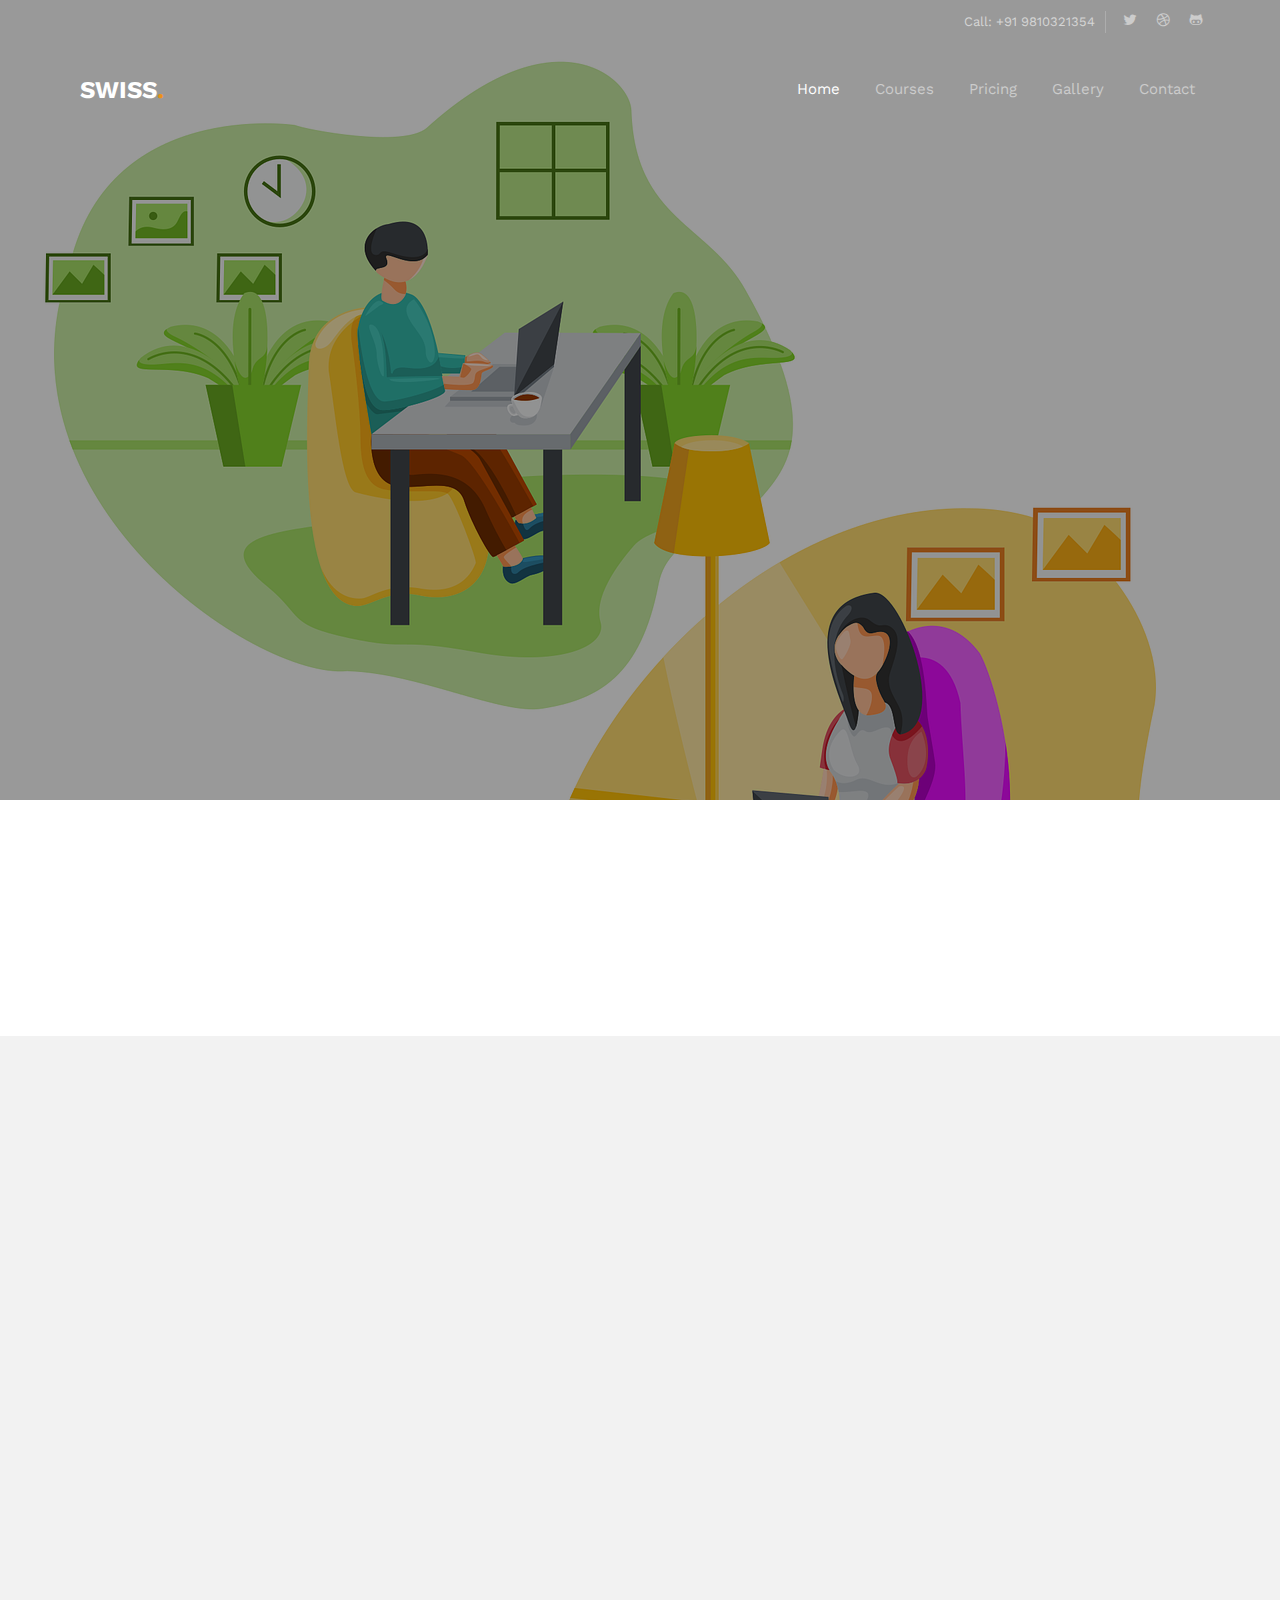
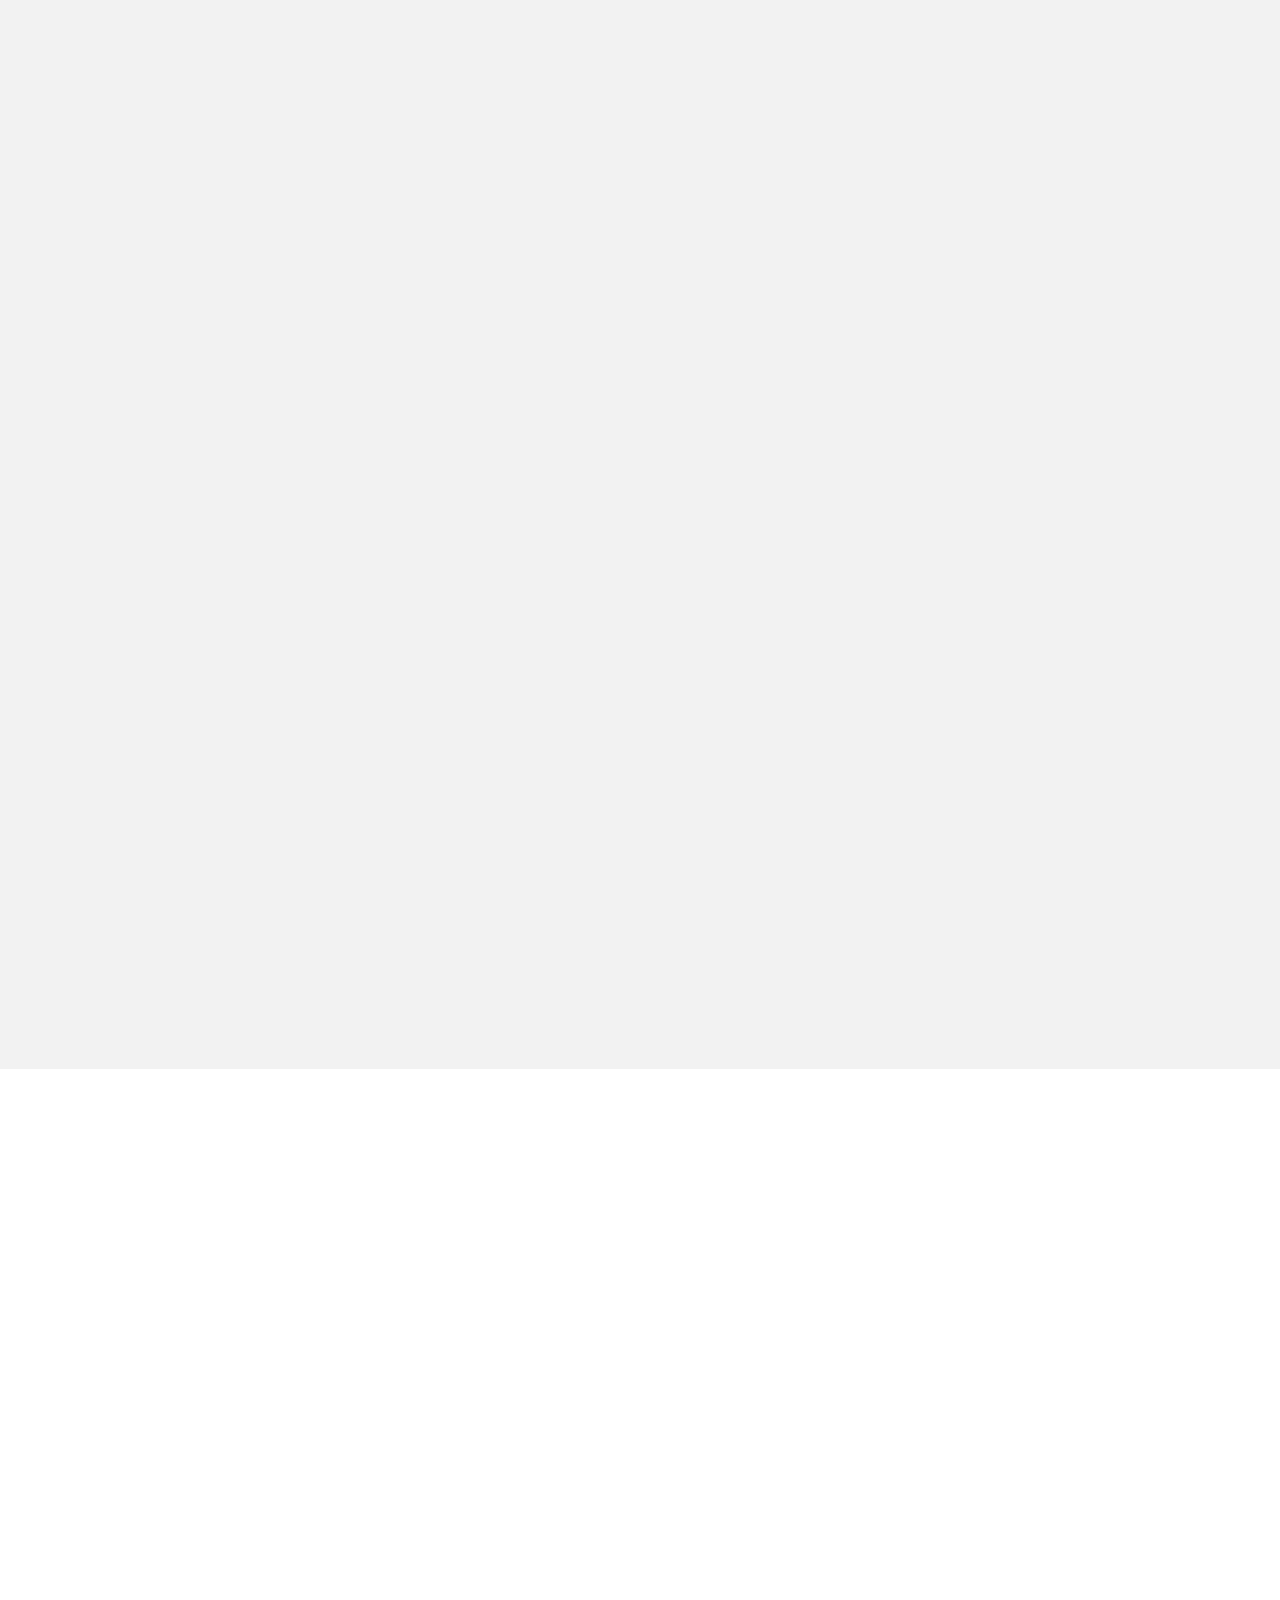
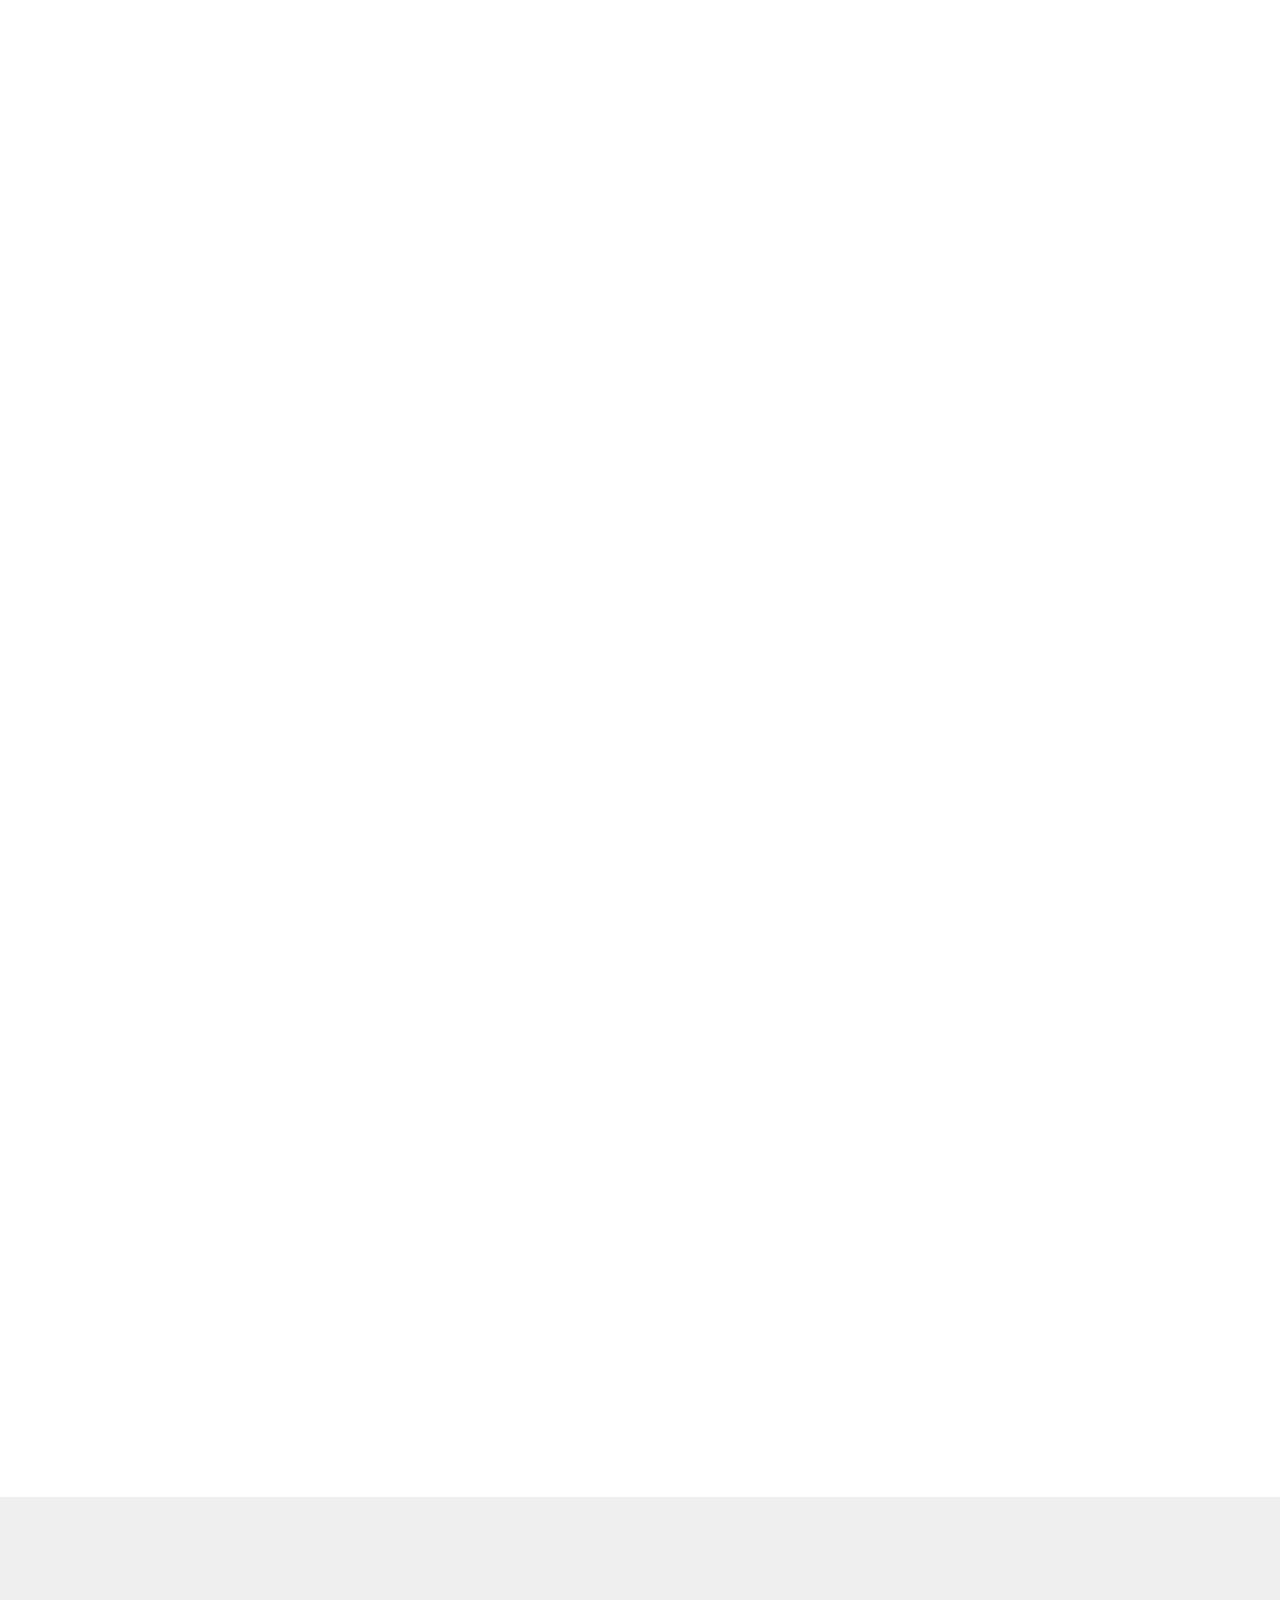
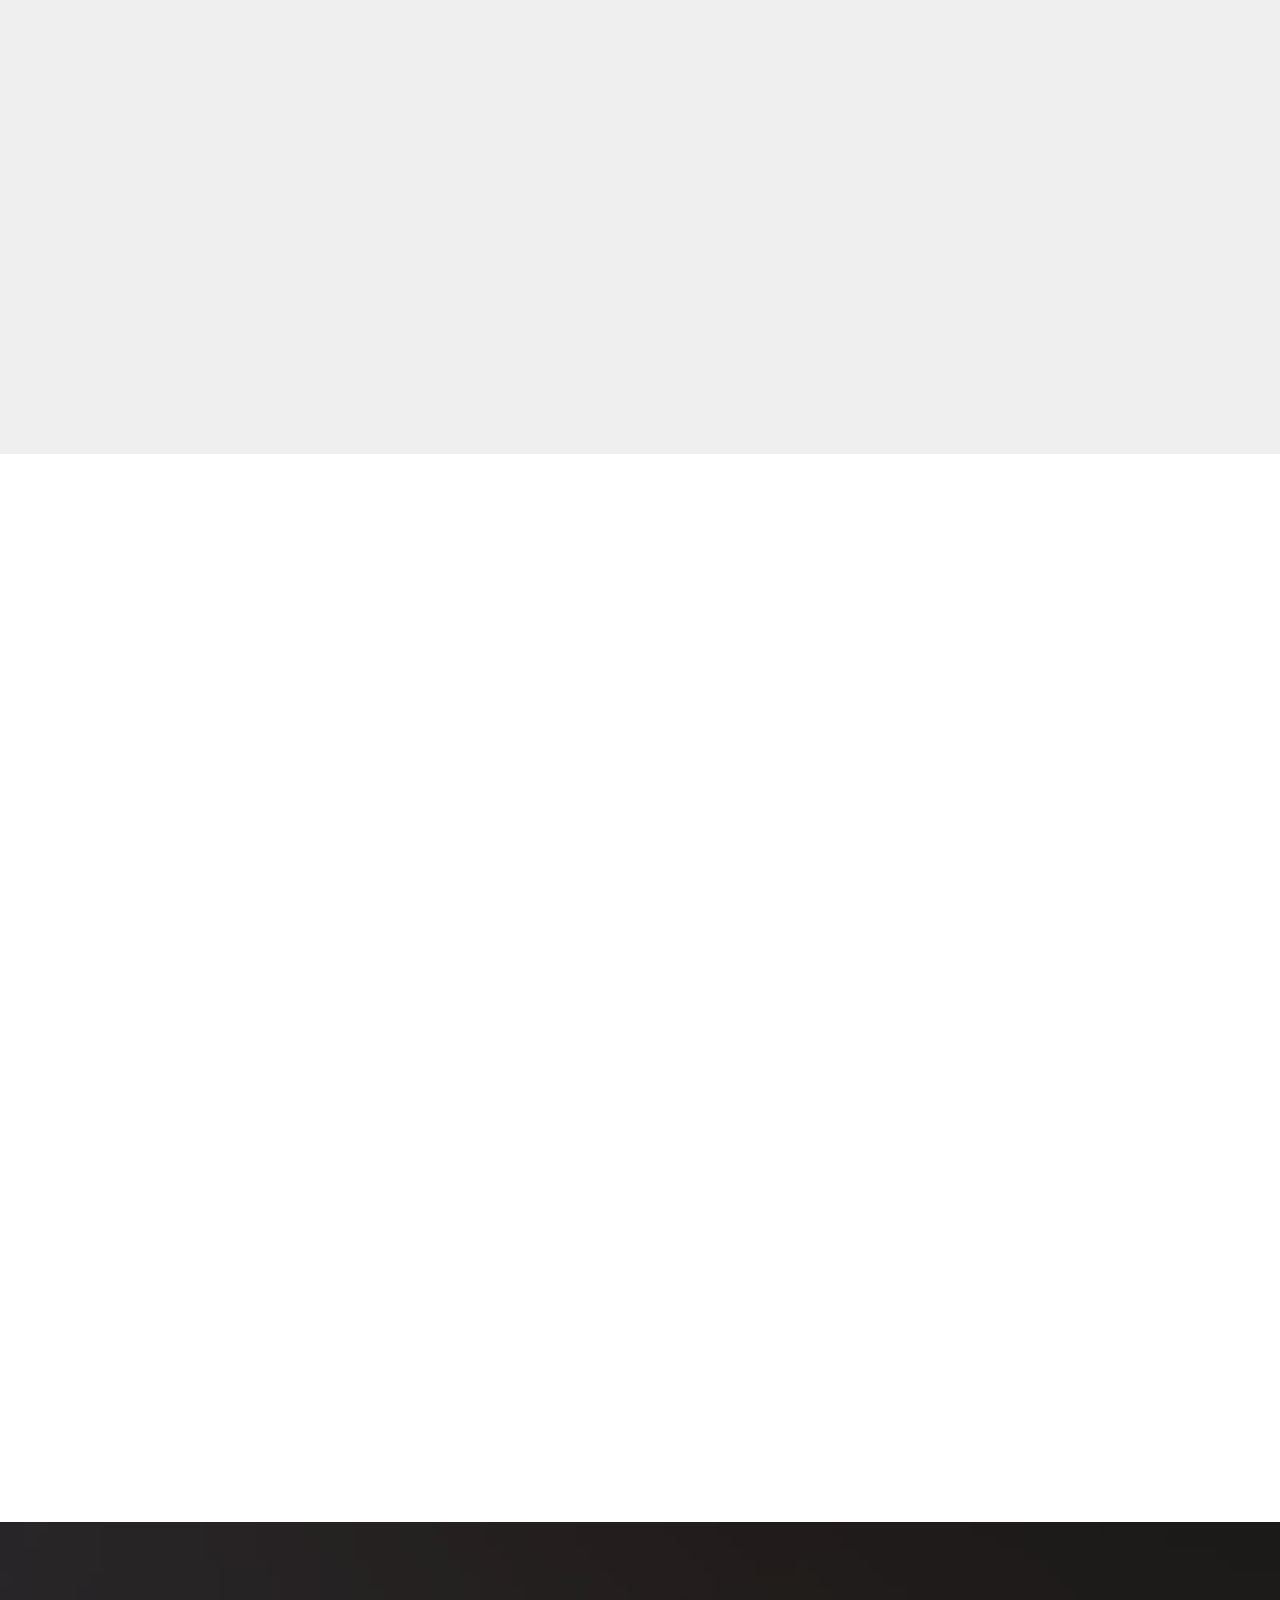
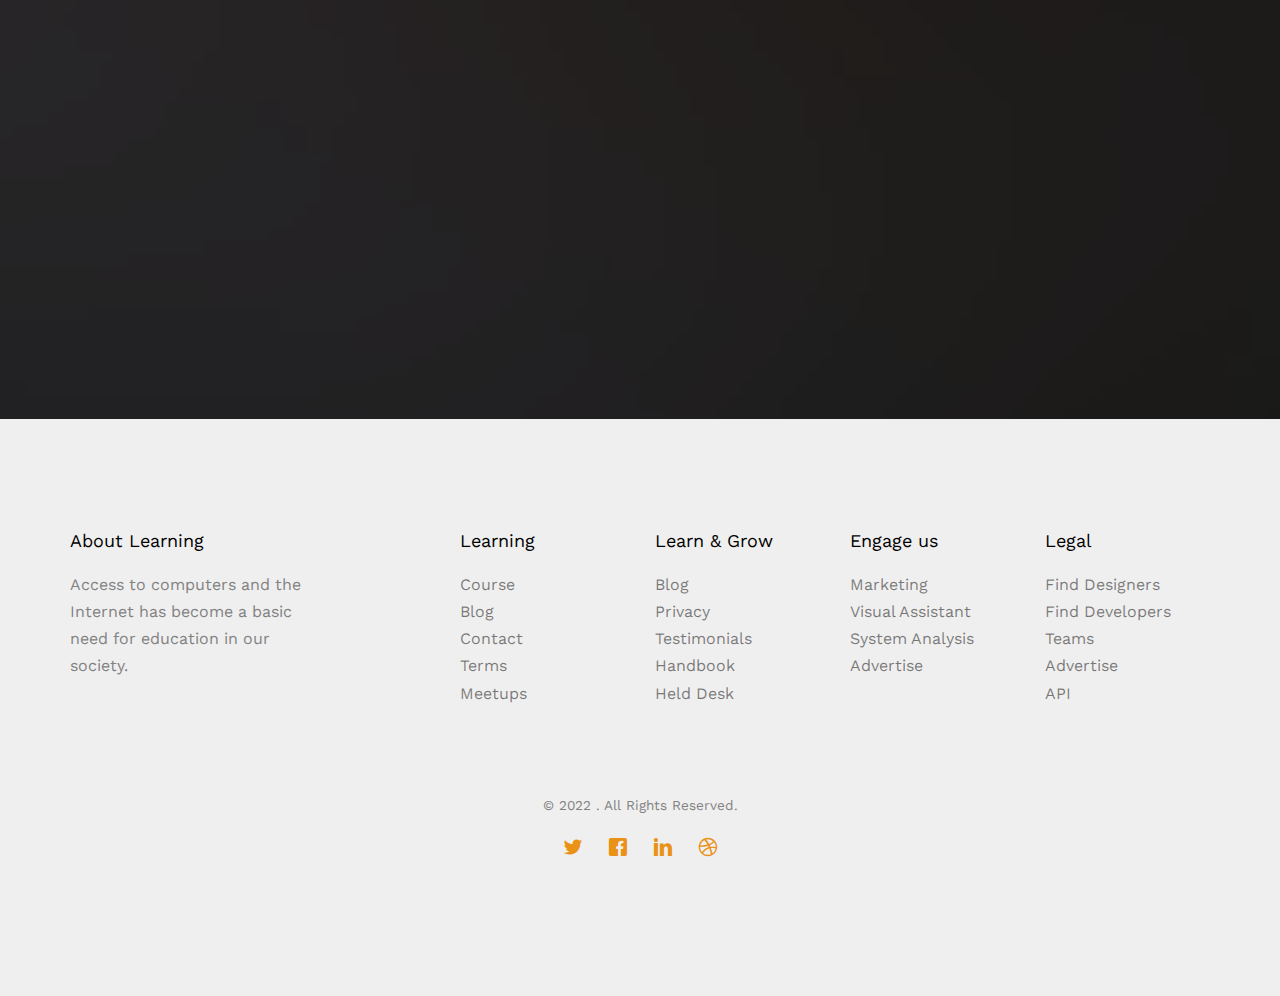
==== index.html @ 0302f951 "first commit" ====
<!DOCTYPE HTML>
<html>

<head>
    <meta charset="utf-8">
    <meta http-equiv="X-UA-Compatible" content="IE=edge">
    <title>Swiss Institute of Computer & Management </title>
    <meta name="viewport" content="width=device-width, initial-scale=1">
    <meta name="title" content="Swiss Institute of Computer & Management">
    <meta name="description" content="Swiss Institute of Computer & Management is a computer institute that cover multiple computer course , latest courses , degree courses,B-4, Main Rd, near Toll Tax, Shani Bazar, Johri Enclave, Johripur Extension, New Mustafabad, Delhi, 110094 India #jogindrakumar.com">
    <meta name="keywords" content="English , tally 9.0,basic computer course ,multiple computer course , latest courses , degree courses, web designing , web development , DTP, jogindrakumar.com, shorthand, computer hardware and networking">
    <meta name="robots" content="index, follow">
    <meta http-equiv="Content-Type" content="text/html; charset=utf-8">
    <meta name="language" content="English">

    <!-- #jogindrakumar.com -->
    <!-- Facebook and Twitter integration -->
    <meta property="og:title" content="" />
    <meta property="og:image" content="" />
    <meta property="og:url" content="" />
    <meta property="og:site_name" content="" />
    <meta property="og:description" content="" />
    <meta name="twitter:title" content="" />
    <meta name="twitter:image" content="" />
    <meta name="twitter:url" content="" />
    <meta name="twitter:card" content="" />

    <link href="https://fonts.googleapis.com/css?family=Work+Sans:300,400,500,700,800" rel="stylesheet">

    <!-- Animate.css -->
    <link rel="stylesheet" href="css/animate.css">
    <!-- Icomoon Icon Fonts-->
    <link rel="stylesheet" href="css/icomoon.css">
    <!-- Bootstrap  -->
    <link rel="stylesheet" href="css/bootstrap.css">

    <!-- Magnific Popup -->
    <link rel="stylesheet" href="css/magnific-popup.css">

    <!-- Owl Carousel  -->
    <link rel="stylesheet" href="css/owl.carousel.min.css">
    <link rel="stylesheet" href="css/owl.theme.default.min.css">

    <!-- Theme style  -->
    <link rel="stylesheet" href="css/style.css">

    <!-- Modernizr JS -->
    <script src="js/modernizr-2.6.2.min.js"></script>
    <!-- FOR IE9 below -->
    <!--[if lt IE 9]>
	<script src="js/respond.min.js"></script>
	<![endif]-->
    <link rel="apple-touch-icon" sizes="180x180" href="favicon/apple-touch-icon.png">
    <link rel="icon" type="image/png" sizes="32x32" href="favicon/favicon-32x32.png">
    <link rel="icon" type="image/png" sizes="16x16" href="favicon/favicon-16x16.png">
    <link rel="manifest" href="favicon/site.webmanifest">
</head>
<!-- Google tag (gtag.js) -->
<script async src="https://www.googletagmanager.com/gtag/js?id=G-P3MY84LTQD"></script>
<script>
    window.dataLayer = window.dataLayer || [];

    function gtag() {
        dataLayer.push(arguments);
    }
    gtag('js', new Date());

    gtag('config', 'G-P3MY84LTQD');
</script>

<body>

    <div class="fh5co-loader"></div>

    <div id="page">
        <nav class="fh5co-nav" role="navigation">
            <div class="top">
                <div class="container">
                    <div class="row">
                        <div class="col-xs-12 text-right">
                            <p class="num">Call: +91 9810321354</p>
                            <ul class="fh5co-social">
                                <li><a href="#"><i class="icon-twitter"></i></a></li>
                                <li><a href="#"><i class="icon-dribbble"></i></a></li>
                                <li><a href="#"><i class="icon-github"></i></a></li>
                            </ul>
                        </div>
                    </div>
                </div>
            </div>
            <div class="top-menu">
                <div class="container">
                    <div class="row">
                        <div class="col-xs-1">
                            <div id="fh5co-logo"><a href="index.html">Swiss<span>.</span></a></div>
                        </div>
                        <div class="col-xs-11 text-right menu-1">
                            <ul>
                                <li class="active"><a href="index.html">Home</a></li>
                                <li><a href="courses.html">Courses</a></li>
                                <li><a href="pricing.html">Pricing</a></li>
                                <li><a href="gallery.html">Gallery</a></li>
                                <li><a href="contact.html">Contact</a></li>
                                <!-- <li class="btn-cta"><a href="#"><span>Login</span></a></li>
                                <li class="btn-cta"><a href="#"><span>Create a Course</span></a></li> -->
                            </ul>
                        </div>
                    </div>

                </div>
            </div>
        </nav>

        <header id="fh5co-header" class="fh5co-cover" role="banner" style="background-image:url(images/bg-4.png);" data-stellar-background-ratio="0.5">
            <div class="overlay"></div>
            <div class="container">
                <div class="row">
                    <div class="col-md-8 col-md-offset-2 text-center">
                        <div class="display-t">
                            <div class="display-tc animate-box" data-animate-effect="fadeIn">
                                <h1>Swiss Institute of Computer & Management</h1>
                                <h2></h2>
                                <p><a class="btn btn-primary btn-lg btn-learn" href="#availablecourse">Take A Course</a> <a class="btn btn-primary btn-lg popup-vimeo btn-video" href="#"><i class="icon-play"></i> Watch Video</a></p>
                            </div>
                        </div>
                    </div>
                </div>
            </div>
        </header>
        <!-- #jogindrakumar.com -->
        <div id="fh5co-counter" class="fh5co-counters">
            <div class="container">
                <div class="row">
                    <div class="col-md-3 text-center animate-box">
                        <span class="fh5co-counter js-counter" data-from="0" data-to="40356" data-speed="5000" data-refresh-interval="50"></span>
                        <span class="fh5co-counter-label">Students</span>
                    </div>
                    <div class="col-md-3 text-center animate-box">
                        <span class="fh5co-counter js-counter" data-from="0" data-to="50" data-speed="5000" data-refresh-interval="50"></span>
                        <span class="fh5co-counter-label">Courses</span>
                    </div>
                    <div class="col-md-3 text-center animate-box">
                        <span class="fh5co-counter js-counter" data-from="0" data-to="20" data-speed="5000" data-refresh-interval="50"></span>
                        <span class="fh5co-counter-label">Instructor</span>
                    </div>
                    <div class="col-md-3 text-center animate-box">
                        <span class="fh5co-counter js-counter" data-from="0" data-to="997585" data-speed="5000" data-refresh-interval="50"></span>
                        <span class="fh5co-counter-label">Likes</span>
                    </div>
                </div>
            </div>
        </div>

        <div id="fh5co-explore" class="fh5co-bg-section">
            <div class="container">
                <div class="row animate-box">
                    <div class="col-md-6 col-md-offset-3 text-center fh5co-heading">
                        <h2>Take A Course</h2>
                        <p>Best Teachers Best Computer Courses in your area <span><a href="">join now</a></span></p>
                    </div>
                </div>
            </div>
            <div class="fh5co-explore fh5co-explore1">
                <div class="container">
                    <div class="row">
                        <div class="col-md-8 col-md-push-5 animate-box">
                            <img class="img-responsive" src="images/englishcourse2.0.png" alt="work">
                        </div>
                        <div class="col-md-4 col-md-pull-8 animate-box">
                            <div class="mt">
                                <h3>We Want You To Learn English</h3>
                                <p>English language is everywhere . if you want to get job as quick as possible then you have to learn English</p>
                                <ul class="list-nav">
                                    <li><i class="icon-check2"></i>Upgrade your skill</li>
                                    <li><i class="icon-check2"></i>To secure your future </li>
                                    <li><i class="icon-check2"></i>Get job ASAP (As Soon As Possible)</li>
                                </ul>
                                <p><a class="btn btn-primary btn-lg popup-vimeo btn-video" href="#"><i class="icon-play"></i> Watch Video</a></p>
                            </div>
                        </div>
                    </div>
                </div>
            </div>

            <div class="fh5co-explore">
                <div class="container">
                    <div class="row">
                        <div class="col-md-8 col-md-pull-1 animate-box">
                            <img class="img-responsive" src="images/tally.png" alt="work">
                        </div>
                        <div class="col-md-4 animate-box">
                            <div class="mt">
                                <div>
                                    <h4><i class="icon-user"></i>TALLY ERP 9.0</h4>
                                    <p>Real Bussines Needs Real Solutions. </p>
                                </div>
                                <div>
                                    <h4><i class="icon-video2"></i>Every Business Needs Handle Someone to handle their Account</h4>
                                    <p>So don't miss your chance to learn tally 9.0 . Today all bussiness needs . </p>
                                </div>
                                <div>
                                    <h4><i class="icon-shield"></i>Get Job Easily</h4>
                                    <p>Look around you how many busines open daily . but they can't handle their account own so they need someone to handle their profile and loss account to earn more money </p>
                                </div>
                            </div>
                        </div>
                    </div>
                </div>
            </div>
        </div>

        <div id="fh5co-project">
            <div class="container">
                <div class="row animate-box">
                    <div class="col-md-8 col-md-offset-2 text-center fh5co-heading">
                        <h2 id="availablecourse">Available Courses</h2>
                        <p>For Choose best course you have to ask our teacher and students who completed their course and get job</p>
                    </div>
                </div>
            </div>
            <div class="container-fluid proj-bottom">
                <div class="row">
                    <div class="col-md-4 col-sm-6 fh5co-project animate-box" data-animate-effect="fadeIn">
                        <a href="#"><img src="images/englishcourse2.0.png" alt="jogindrakumar.com" class="img-responsive">
                            <h3>Spoken English 2.0</h3>
                            <span>View Course</span>
                        </a>
                    </div>
                    <div class="col-md-4 col-sm-6 fh5co-project animate-box" data-animate-effect="fadeIn">
                        <a href="#"><img src="images/tally.png" alt="jogindrakumar.com" class="img-responsive">
                            <h3>Tally 9.0</h3>
                            <span>View Course</span>
                        </a>
                    </div>
                    <div class="col-md-4 col-sm-6 fh5co-project animate-box" data-animate-effect="fadeIn">
                        <a href="#"><img src="images/hardware.png" alt="jogindrakumar.com" class="img-responsive">
                            <h3>Hardware and Networking</h3>
                            <span>View Course</span>
                        </a>
                    </div>
                    <div class="col-md-4 col-sm-6 fh5co-project animate-box" data-animate-effect="fadeIn">
                        <a href="#"><img src="images/web.png" alt="jogindrakumar.com" class="img-responsive">

                            <h3>Web Development - The practical Course </h3>

                            <span>View Course</span>
                        </a>
                    </div>
                    <div class="col-md-4 col-sm-6 fh5co-project animate-box" data-animate-effect="fadeIn">
                        <a href="#"><img src="images/shorthand.png" alt="jogindrakumar.com" class="img-responsive">
                            <h3>Shorthand</h3>
                            <span>View Course</span>
                        </a>
                    </div>
                    <div class="col-md-4 col-sm-6 fh5co-project animate-box" data-animate-effect="fadeIn">
                        <a href="#"><img src="images/degree.png" alt="jogindrakumar.com" class="img-responsive">
                            <h3>Degree Courses</h3>
                            <span>View Course</span>
                        </a>
                    </div>
                </div>
            </div>
            <div class="container">
                <div class="row">
                    <div class="features">
                        <div class="col-md-4 animate-box">
                            <h4>We have coolest features of this course</h4>
                            <p>Our all course latest and market demandend . we'll keep our course upto date </p>
                        </div>
                        <div class="col-md-4 animate-box">
                            <h4>Great teachers that we have</h4>
                            <p>Every business base is basic and every educational institute base is our highly profile teacher thats makes our institute best in our area . </p>
                        </div>
                        <div class="col-md-4 animate-box">
                            <h4>Steps by steps turorial session</h4>
                            <p>can join according to your time suitable </p>
                        </div>
                    </div>
                    <div class="col-md-12 text-center animate-box">
                        <p><a class="btn btn-primary btn-lg btn-learn" href="#">Join Today and get your free Demo class</a></p>
                    </div>
                </div>
            </div>
        </div>

        <div id="fh5co-steps">
            <div class="container">
                <div class="row animate-box">
                    <div class="col-md-8 col-md-offset-2 text-center fh5co-heading">
                        <h2>Start A Course</h2>
                        <p>The journey is never ending. There's always gonna be growth, improvement, adversity; you just gotta take it all in and do what's right, continue to grow, continue to live in the moment. </p>
                    </div>
                </div>

                <div class="row bs-wizard animate-box" style="border-bottom:0;">

                    <div class="col-xs-3 bs-wizard-step complete">
                        <div class="text-center bs-wizard-stepnum">
                            <h4>Step 1</h4>
                        </div>
                        <div class="progress">
                            <div class="progress-bar"></div>
                        </div>
                        <a href="#" class="bs-wizard-dot"></a>
                        <div class="bs-wizard-info text-center">
                            <p>Join Swiss Institute of Computer & Management</p>
                        </div>
                    </div>

                    <div class="col-xs-3 bs-wizard-step active">
                        <!-- complete -->
                        <div class="text-center bs-wizard-stepnum">
                            <h4>Step 2</h4>
                        </div>
                        <div class="progress">
                            <div class="progress-bar"></div>
                        </div>
                        <a href="#" class="bs-wizard-dot"></a>
                        <div class="bs-wizard-info text-center">
                            <p>Take your free Demo class</p>
                        </div>
                    </div>

                    <div class="col-xs-3 bs-wizard-step disabled">
                        <!-- complete -->
                        <div class="text-center bs-wizard-stepnum">
                            <h4>Step 3</h4>
                        </div>
                        <div class="progress">
                            <div class="progress-bar"></div>
                        </div>
                        <a href="#" class="bs-wizard-dot"></a>
                        <div class="bs-wizard-info text-center">
                            <p>Registration</p>
                        </div>
                    </div>

                    <div class="col-xs-3 bs-wizard-step disabled">
                        <!-- active -->
                        <div class="text-center bs-wizard-stepnum">
                            <h4>Step 4</h4>
                        </div>
                        <div class="progress">
                            <div class="progress-bar"></div>
                        </div>
                        <a href="#" class="bs-wizard-dot"></a>
                        <div class="bs-wizard-info text-center">
                            <p>Start your classes</p>
                        </div>
                    </div>
                </div>

            </div>
        </div>

        <div id="fh5co-testimonial" class="fh5co-bg-section">
            <div class="container">
                <div class="row animate-box">
                    <div class="col-md-6 col-md-offset-3 text-center fh5co-heading">
                        <h2>Testimonials</h2>
                    </div>
                </div>
                <div class="row">
                    <div class="col-md-10 col-md-offset-1">
                        <div class="row animate-box">
                            <div class="owl-carousel owl-carousel-fullwidth">
                                <div class="item">
                                    <div class="testimony-slide active text-center">
                                        <figure>
                                            <img src="https://randomuser.me/api/portraits/men/76.jpg" alt="user">
                                        </figure>
                                        <span>Yash Chauhan, via <a href="#" class="twitter">Twitter</a></span>
                                        <blockquote>
                                            <p>&ldquo;Best study. best teacher.&rdquo;</p>
                                        </blockquote>
                                    </div>
                                </div>
                                <div class="item">
                                    <div class="testimony-slide active text-center">
                                        <figure>
                                            <img src="https://randomuser.me/api/portraits/women/76.jpg" alt="user">
                                        </figure>
                                        <span>Preeti K, via <a href="#" class="twitter">Twitter</a></span>
                                        <blockquote>
                                            <p>&ldquo;A good teachers is like a candle it consumes itself to light the way for other.....i proud of my all teachers..&rdquo;</p>
                                        </blockquote>
                                    </div>
                                </div>
                                <div class="item">
                                    <div class="testimony-slide active text-center">
                                        <figure>
                                            <img src="https://randomuser.me/api/portraits/men/66.jpg" alt="user">
                                        </figure>
                                        <span>Sumit Vij, via <a href="#" class="twitter">Twitter</a></span>
                                        <blockquote>
                                            <p>&ldquo;Well maintained institute, everything is good and i would recommend to all for this institution.. . Keep up the good work&rdquo;</p>
                                        </blockquote>
                                    </div>
                                </div>
                                <div class="item">
                                    <div class="testimony-slide active text-center">
                                        <figure>
                                            <img src="https://randomuser.me/api/portraits/men/77.jpg" alt="user">
                                        </figure>
                                        <span>AVINASH KUMAR, via <a href="#" class="twitter">Twitter</a></span>
                                        <blockquote>
                                            <p>&ldquo;Very good institute for all type of students..&rdquo;</p>
                                        </blockquote>
                                    </div>
                                </div>
                                <div class="item">
                                    <div class="testimony-slide active text-center">
                                        <figure>
                                            <img src="https://randomuser.me/api/portraits/women/25.jpg" alt="user">
                                        </figure>
                                        <span>deepa Singh, via <a href="#" class="twitter">Twitter</a></span>
                                        <blockquote>
                                            <p>&ldquo;very nice institute teaching also good.&rdquo;</p>
                                        </blockquote>
                                    </div>
                                </div>
                            </div>
                        </div>
                    </div>
                </div>
            </div>
        </div>

        <div id="fh5co-blog">
            <div class="container">
                <div class="row animate-box">
                    <div class="col-md-8 col-md-offset-2 text-center fh5co-heading">
                        <h2>Photo Gallery</h2>
                        <p>Photography helps people to see.” “What I like about photographs is that they capture a moment that's gone forever, impossible to reproduce.” “When I have a camera in my hand, I know no fear</p>
                    </div>
                </div>
                <div class="row">
                    <div class="col-lg-4 col-md-4">
                        <div class="fh5co-blog animate-box">
                            <a href="#"><img class="img-responsive" src="images/galry1.png" alt=""></a>
                            <div class="blog-text">
                                <h3><a href="#">Swiss Institute of Computer & Management</a></h3>
                                <span class="posted_on">Nov. 15th</span>
                                <span class="comment"><a href="">21<i class="icon-speech-bubble"></i></a></span>
                                <p>We Always ensure a success Oriented All Computer Courses,Basic,Tally,DTP.</p>
                                <a href="#" class="btn btn-primary">Join Now</a>
                            </div>
                        </div>
                    </div>
                    <div class="col-lg-4 col-md-4">
                        <div class="fh5co-blog animate-box">
                            <a href="#"><img class="img-responsive" src="images/galry2.png" alt=""></a>
                            <div class="blog-text">
                                <h3><a href="#">Computer LAB</a></h3>
                                <span class="posted_on">Nov. 15th</span>
                                <span class="comment"><a href="">21<i class="icon-speech-bubble"></i></a></span>
                                <p>We Always ensure a success Oriented All Computer Courses,Basic,Tally,DTP.</p>
                                <a href="#" class="btn btn-primary">Join Now</a>
                            </div>
                        </div>
                    </div>
                    <div class="col-lg-4 col-md-4">
                        <div class="fh5co-blog animate-box">
                            <a href="#"><img class="img-responsive" src="images/galry3.png" alt=""></a>
                            <div class="blog-text">
                                <h3><a href="#">45 Swiss Institute of Computer & Management</a></h3>
                                <span class="posted_on">Nov. 15th</span>
                                <span class="comment"><a href="">21<i class="icon-speech-bubble"></i></a></span>
                                <p>We Always ensure a success Oriented All Computer Courses,Basic,Tally,DTP.</p>
                                <a href="#" class="btn btn-primary">Join Now</a>
                            </div>
                        </div>
                    </div>
                </div>
            </div>
        </div>


        <div id="fh5co-started" style="background-image:url(images/img_bg_2.jpg);">
            <div class="overlay"></div>
            <div class="container">
                <div class="row animate-box">
                    <div class="col-md-8 col-md-offset-2 text-center fh5co-heading">
                        <h2>Lets Get Started</h2>
                        <p>We Always ensure a success Oriented All Computer Courses,Basic,Tally,DTP.</p>
                    </div>
                </div>
                <div class="row animate-box">
                    <div class="col-md-8 col-md-offset-2 text-center">
                        <p><a href="#" class="btn btn-default btn-lg">Join Now</a></p>
                    </div>
                </div>
            </div>
        </div>

        <footer id="fh5co-footer" role="contentinfo">
            <div class="container">
                <div class="row row-pb-md">
                    <div class="col-md-3 fh5co-widget">
                        <h4>About Learning</h4>
                        <p>Access to computers and the Internet has become a basic need for education in our society.</p>
                    </div>
                    <div class="col-md-2 col-sm-4 col-xs-6 col-md-push-1">
                        <h4>Learning</h4>
                        <ul class="fh5co-footer-links">
                            <li><a href="#">Course</a></li>
                            <li><a href="#">Blog</a></li>
                            <li><a href="#">Contact</a></li>
                            <li><a href="#">Terms</a></li>
                            <li><a href="#">Meetups</a></li>
                        </ul>
                    </div>

                    <div class="col-md-2 col-sm-4 col-xs-6 col-md-push-1">
                        <h4>Learn &amp; Grow</h4>
                        <ul class="fh5co-footer-links">
                            <li><a href="#">Blog</a></li>
                            <li><a href="#">Privacy</a></li>
                            <li><a href="#">Testimonials</a></li>
                            <li><a href="#">Handbook</a></li>
                            <li><a href="#">Held Desk</a></li>
                        </ul>
                    </div>

                    <div class="col-md-2 col-sm-4 col-xs-6 col-md-push-1">
                        <h4>Engage us</h4>
                        <ul class="fh5co-footer-links">
                            <li><a href="#">Marketing</a></li>
                            <li><a href="#">Visual Assistant</a></li>
                            <li><a href="#">System Analysis</a></li>
                            <li><a href="#">Advertise</a></li>
                        </ul>
                    </div>

                    <div class="col-md-2 col-sm-4 col-xs-6 col-md-push-1">
                        <h4>Legal</h4>
                        <ul class="fh5co-footer-links">
                            <li><a href="#">Find Designers</a></li>
                            <li><a href="#">Find Developers</a></li>
                            <li><a href="#">Teams</a></li>
                            <li><a href="#">Advertise</a></li>
                            <li><a href="#">API</a></li>
                        </ul>
                    </div>
                </div>

                <div class="row copyright">
                    <div class="col-md-12 text-center">
                        <p>
                            <small class="block">&copy; 2022 . All Rights Reserved.</small>

                        </p>
                        <p>
                            <ul class="fh5co-social-icons">
                                <li><a href="#"><i class="icon-twitter"></i></a></li>
                                <li><a href="#"><i class="icon-facebook"></i></a></li>
                                <li><a href="#"><i class="icon-linkedin"></i></a></li>
                                <li><a href="#"><i class="icon-dribbble"></i></a></li>
                            </ul>
                        </p>
                    </div>
                </div>

            </div>
        </footer>
    </div>

    <div class="gototop js-top">
        <a href="#" class="js-gotop"><i class="icon-arrow-up"></i></a>
    </div>

    <!-- jQuery -->
    <script src="js/jquery.min.js"></script>
    <!-- jQuery Easing -->
    <script src="js/jquery.easing.1.3.js"></script>
    <!-- Bootstrap -->
    <script src="js/bootstrap.min.js"></script>
    <!-- Waypoints -->
    <script src="js/jquery.waypoints.min.js"></script>
    <!-- Stellar Parallax -->
    <script src="js/jquery.stellar.min.js"></script>
    <!-- Carousel -->
    <script src="js/owl.carousel.min.js"></script>
    <!-- countTo -->
    <script src="js/jquery.countTo.js"></script>
    <!-- Magnific Popup -->
    <script src="js/jquery.magnific-popup.min.js"></script>
    <script src="js/magnific-popup-options.js"></script>
    <!-- Main -->
    <script src="js/main.js"></script>

</body>

</html>
---- css/icomoon.css ----
@font-face {
  font-family: 'icomoon';
  src:  url('../fonts/icomoon/icomoon.eot?6iuir');
  src:  url('../fonts/icomoon/icomoon.eot?6iuir#iefix') format('embedded-opentype'),
    url('../fonts/icomoon/icomoon.ttf?6iuir') format('truetype'),
    url('../fonts/icomoon/icomoon.woff?6iuir') format('woff'),
    url('../fonts/icomoon/icomoon.svg?6iuir#icomoon') format('svg');
  font-weight: normal;
  font-style: normal;
}

[class^="icon-"], [class*=" icon-"] {
  /* use !important to prevent issues with browser extensions that change fonts */
  font-family: 'icomoon' !important;
  speak: none;
  font-style: normal;
  font-weight: normal;
  font-variant: normal;
  text-transform: none;
  line-height: 1;

  /* Better Font Rendering =========== */
  -webkit-font-smoothing: antialiased;
  -moz-osx-font-smoothing: grayscale;
}

.icon-eye:before {
  content: "\e000";
}
.icon-paper-clip:before {
  content: "\e001";
}
.icon-mail:before {
  content: "\e002";
}
.icon-toggle:before {
  content: "\e003";
}
.icon-layout:before {
  content: "\e004";
}
.icon-link:before {
  content: "\e005";
}
.icon-bell:before {
  content: "\e006";
}
.icon-lock:before {
  content: "\e007";
}
.icon-unlock:before {
  content: "\e008";
}
.icon-ribbon:before {
  content: "\e009";
}
.icon-image:before {
  content: "\e010";
}
.icon-signal:before {
  content: "\e011";
}
.icon-target:before {
  content: "\e012";
}
.icon-clipboard:before {
  content: "\e013";
}
.icon-clock:before {
  content: "\e014";
}
.icon-watch:before {
  content: "\e015";
}
.icon-air-play:before {
  content: "\e016";
}
.icon-camera:before {
  content: "\e017";
}
.icon-video:before {
  content: "\e018";
}
.icon-disc:before {
  content: "\e019";
}
.icon-printer:before {
  content: "\e020";
}
.icon-monitor:before {
  content: "\e021";
}
.icon-server:before {
  content: "\e022";
}
.icon-cog:before {
  content: "\e023";
}
.icon-heart:before {
  content: "\e024";
}
.icon-paragraph:before {
  content: "\e025";
}
.icon-align-justify:before {
  content: "\e026";
}
.icon-align-left:before {
  content: "\e027";
}
.icon-align-center:before {
  content: "\e028";
}
.icon-align-right:before {
  content: "\e029";
}
.icon-book:before {
  content: "\e030";
}
.icon-layers:before {
  content: "\e031";
}
.icon-stack:before {
  content: "\e032";
}
.icon-stack-2:before {
  content: "\e033";
}
.icon-paper:before {
  content: "\e034";
}
.icon-paper-stack:before {
  content: "\e035";
}
.icon-search:before {
  content: "\e036";
}
.icon-zoom-in:before {
  content: "\e037";
}
.icon-zoom-out:before {
  content: "\e038";
}
.icon-reply:before {
  content: "\e039";
}
.icon-circle-plus:before {
  content: "\e040";
}
.icon-circle-minus:before {
  content: "\e041";
}
.icon-circle-check:before {
  content: "\e042";
}
.icon-circle-cross:before {
  content: "\e043";
}
.icon-square-plus:before {
  content: "\e044";
}
.icon-square-minus:before {
  content: "\e045";
}
.icon-square-check:before {
  content: "\e046";
}
.icon-square-cross:before {
  content: "\e047";
}
.icon-microphone:before {
  content: "\e048";
}
.icon-record:before {
  content: "\e049";
}
.icon-skip-back:before {
  content: "\e050";
}
.icon-rewind:before {
  content: "\e051";
}
.icon-play:before {
  content: "\e052";
}
.icon-pause:before {
  content: "\e053";
}
.icon-stop:before {
  content: "\e054";
}
.icon-fast-forward:before {
  content: "\e055";
}
.icon-skip-forward:before {
  content: "\e056";
}
.icon-shuffle:before {
  content: "\e057";
}
.icon-repeat:before {
  content: "\e058";
}
.icon-folder:before {
  content: "\e059";
}
.icon-umbrella:before {
  content: "\e060";
}
.icon-moon:before {
  content: "\e061";
}
.icon-thermometer:before {
  content: "\e062";
}
.icon-drop:before {
  content: "\e063";
}
.icon-sun:before {
  content: "\e064";
}
.icon-cloud:before {
  content: "\e065";
}
.icon-cloud-upload:before {
  content: "\e066";
}
.icon-cloud-download:before {
  content: "\e067";
}
.icon-upload:before {
  content: "\e068";
}
.icon-download:before {
  content: "\e069";
}
.icon-location:before {
  content: "\e070";
}
.icon-location-2:before {
  content: "\e071";
}
.icon-map:before {
  content: "\e072";
}
.icon-battery:before {
  content: "\e073";
}
.icon-head:before {
  content: "\e074";
}
.icon-briefcase:before {
  content: "\e075";
}
.icon-speech-bubble:before {
  content: "\e076";
}
.icon-anchor:before {
  content: "\e077";
}
.icon-globe:before {
  content: "\e078";
}
.icon-box:before {
  content: "\e079";
}
.icon-reload:before {
  content: "\e080";
}
.icon-share:before {
  content: "\e081";
}
.icon-marquee:before {
  content: "\e082";
}
.icon-marquee-plus:before {
  content: "\e083";
}
.icon-marquee-minus:before {
  content: "\e084";
}
.icon-tag:before {
  content: "\e085";
}
.icon-power:before {
  content: "\e086";
}
.icon-command:before {
  content: "\e087";
}
.icon-alt:before {
  content: "\e088";
}
.icon-esc:before {
  content: "\e089";
}
.icon-bar-graph:before {
  content: "\e090";
}
.icon-bar-graph-2:before {
  content: "\e091";
}
.icon-pie-graph:before {
  content: "\e092";
}
.icon-star:before {
  content: "\e093";
}
.icon-arrow-left:before {
  content: "\e094";
}
.icon-arrow-right:before {
  content: "\e095";
}
.icon-arrow-up:before {
  content: "\e096";
}
.icon-arrow-down:before {
  content: "\e097";
}
.icon-volume:before {
  content: "\e098";
}
.icon-mute:before {
  content: "\e099";
}
.icon-content-right:before {
  content: "\e100";
}
.icon-content-left:before {
  content: "\e101";
}
.icon-grid:before {
  content: "\e102";
}
.icon-grid-2:before {
  content: "\e103";
}
.icon-columns:before {
  content: "\e104";
}
.icon-loader:before {
  content: "\e105";
}
.icon-bag:before {
  content: "\e106";
}
.icon-ban:before {
  content: "\e107";
}
.icon-flag:before {
  content: "\e108";
}
.icon-trash:before {
  content: "\e109";
}
.icon-expand:before {
  content: "\e110";
}
.icon-contract:before {
  content: "\e111";
}
.icon-maximize:before {
  content: "\e112";
}
.icon-minimize:before {
  content: "\e113";
}
.icon-plus:before {
  content: "\e114";
}
.icon-minus:before {
  content: "\e115";
}
.icon-check:before {
  content: "\e116";
}
.icon-cross:before {
  content: "\e117";
}
.icon-move:before {
  content: "\e118";
}
.icon-delete:before {
  content: "\e119";
}
.icon-menu:before {
  content: "\e120";
}
.icon-archive:before {
  content: "\e121";
}
.icon-inbox:before {
  content: "\e122";
}
.icon-outbox:before {
  content: "\e123";
}
.icon-file:before {
  content: "\e124";
}
.icon-file-add:before {
  content: "\e125";
}
.icon-file-subtract:before {
  content: "\e126";
}
.icon-help:before {
  content: "\e127";
}
.icon-open:before {
  content: "\e128";
}
.icon-ellipsis:before {
  content: "\e129";
}
.icon-add-to-list:before {
  content: "\e900";
}
.icon-classic-computer:before {
  content: "\e901";
}
.icon-controller-fast-backward:before {
  content: "\e902";
}
.icon-creative-commons-attribution:before {
  content: "\e903";
}
.icon-creative-commons-noderivs:before {
  content: "\e904";
}
.icon-creative-commons-noncommercial-eu:before {
  content: "\e905";
}
.icon-creative-commons-noncommercial-us:before {
  content: "\e906";
}
.icon-creative-commons-public-domain:before {
  content: "\e907";
}
.icon-creative-commons-remix:before {
  content: "\e908";
}
.icon-creative-commons-share:before {
  content: "\e909";
}
.icon-creative-commons-sharealike:before {
  content: "\e90a";
}
.icon-creative-commons:before {
  content: "\e90b";
}
.icon-document-landscape:before {
  content: "\e90c";
}
.icon-remove-user:before {
  content: "\e90d";
}
.icon-warning:before {
  content: "\e90e";
}
.icon-arrow-bold-down:before {
  content: "\e90f";
}
.icon-arrow-bold-left:before {
  content: "\e910";
}
.icon-arrow-bold-right:before {
  content: "\e911";
}
.icon-arrow-bold-up:before {
  content: "\e912";
}
.icon-arrow-down2:before {
  content: "\e913";
}
.icon-arrow-left2:before {
  content: "\e914";
}
.icon-arrow-long-down:before {
  content: "\e915";
}
.icon-arrow-long-left:before {
  content: "\e916";
}
.icon-arrow-long-right:before {
  content: "\e917";
}
.icon-arrow-long-up:before {
  content: "\e918";
}
.icon-arrow-right2:before {
  content: "\e919";
}
.icon-arrow-up2:before {
  content: "\e91a";
}
.icon-arrow-with-circle-down:before {
  content: "\e91b";
}
.icon-arrow-with-circle-left:before {
  content: "\e91c";
}
.icon-arrow-with-circle-right:before {
  content: "\e91d";
}
.icon-arrow-with-circle-up:before {
  content: "\e91e";
}
.icon-bookmark:before {
  content: "\e91f";
}
.icon-bookmarks:before {
  content: "\e920";
}
.icon-chevron-down:before {
  content: "\e921";
}
.icon-chevron-left:before {
  content: "\e922";
}
.icon-chevron-right:before {
  content: "\e923";
}
.icon-chevron-small-down:before {
  content: "\e924";
}
.icon-chevron-small-left:before {
  content: "\e925";
}
.icon-chevron-small-right:before {
  content: "\e926";
}
.icon-chevron-small-up:before {
  content: "\e927";
}
.icon-chevron-thin-down:before {
  content: "\e928";
}
.icon-chevron-thin-left:before {
  content: "\e929";
}
.icon-chevron-thin-right:before {
  content: "\e92a";
}
.icon-chevron-thin-up:before {
  content: "\e92b";
}
.icon-chevron-up:before {
  content: "\e92c";
}
.icon-chevron-with-circle-down:before {
  content: "\e92d";
}
.icon-chevron-with-circle-left:before {
  content: "\e92e";
}
.icon-chevron-with-circle-right:before {
  content: "\e92f";
}
.icon-chevron-with-circle-up:before {
  content: "\e930";
}
.icon-cloud2:before {
  content: "\e931";
}
.icon-controller-fast-forward:before {
  content: "\e932";
}
.icon-controller-jump-to-start:before {
  content: "\e933";
}
.icon-controller-next:before {
  content: "\e934";
}
.icon-controller-paus:before {
  content: "\e935";
}
.icon-controller-play:before {
  content: "\e936";
}
.icon-controller-record:before {
  content: "\e937";
}
.icon-controller-stop:before {
  content: "\e938";
}
.icon-controller-volume:before {
  content: "\e939";
}
.icon-dot-single:before {
  content: "\e93a";
}
.icon-dots-three-horizontal:before {
  content: "\e93b";
}
.icon-dots-three-vertical:before {
  content: "\e93c";
}
.icon-dots-two-horizontal:before {
  content: "\e93d";
}
.icon-dots-two-vertical:before {
  content: "\e93e";
}
.icon-download2:before {
  content: "\e93f";
}
.icon-emoji-flirt:before {
  content: "\e940";
}
.icon-flow-branch:before {
  content: "\e941";
}
.icon-flow-cascade:before {
  content: "\e942";
}
.icon-flow-line:before {
  content: "\e943";
}
.icon-flow-parallel:before {
  content: "\e944";
}
.icon-flow-tree:before {
  content: "\e945";
}
.icon-install:before {
  content: "\e946";
}
.icon-layers2:before {
  content: "\e947";
}
.icon-open-book:before {
  content: "\e948";
}
.icon-resize-100:before {
  content: "\e949";
}
.icon-resize-full-screen:before {
  content: "\e94a";
}
.icon-save:before {
  content: "\e94b";
}
.icon-select-arrows:before {
  content: "\e94c";
}
.icon-sound-mute:before {
  content: "\e94d";
}
.icon-sound:before {
  content: "\e94e";
}
.icon-trash2:before {
  content: "\e94f";
}
.icon-triangle-down:before {
  content: "\e950";
}
.icon-triangle-left:before {
  content: "\e951";
}
.icon-triangle-right:before {
  content: "\e952";
}
.icon-triangle-up:before {
  content: "\e953";
}
.icon-uninstall:before {
  content: "\e954";
}
.icon-upload-to-cloud:before {
  content: "\e955";
}
.icon-upload2:before {
  content: "\e956";
}
.icon-add-user:before {
  content: "\e957";
}
.icon-address:before {
  content: "\e958";
}
.icon-adjust:before {
  content: "\e959";
}
.icon-air:before {
  content: "\e95a";
}
.icon-aircraft-landing:before {
  content: "\e95b";
}
.icon-aircraft-take-off:before {
  content: "\e95c";
}
.icon-aircraft:before {
  content: "\e95d";
}
.icon-align-bottom:before {
  content: "\e95e";
}
.icon-align-horizontal-middle:before {
  content: "\e95f";
}
.icon-align-left2:before {
  content: "\e960";
}
.icon-align-right2:before {
  content: "\e961";
}
.icon-align-top:before {
  content: "\e962";
}
.icon-align-vertical-middle:before {
  content: "\e963";
}
.icon-archive2:before {
  content: "\e964";
}
.icon-area-graph:before {
  content: "\e965";
}
.icon-attachment:before {
  content: "\e966";
}
.icon-awareness-ribbon:before {
  content: "\e967";
}
.icon-back-in-time:before {
  content: "\e968";
}
.icon-back:before {
  content: "\e969";
}
.icon-bar-graph2:before {
  content: "\e96a";
}
.icon-battery2:before {
  content: "\e96b";
}
.icon-beamed-note:before {
  content: "\e96c";
}
.icon-bell2:before {
  content: "\e96d";
}
.icon-blackboard:before {
  content: "\e96e";
}
.icon-block:before {
  content: "\e96f";
}
.icon-book2:before {
  content: "\e970";
}
.icon-bowl:before {
  content: "\e971";
}
.icon-box2:before {
  content: "\e972";
}
.icon-briefcase2:before {
  content: "\e973";
}
.icon-browser:before {
  content: "\e974";
}
.icon-brush:before {
  content: "\e975";
}
.icon-bucket:before {
  content: "\e976";
}
.icon-cake:before {
  content: "\e977";
}
.icon-calculator:before {
  content: "\e978";
}
.icon-calendar:before {
  content: "\e979";
}
.icon-camera2:before {
  content: "\e97a";
}
.icon-ccw:before {
  content: "\e97b";
}
.icon-chat:before {
  content: "\e97c";
}
.icon-check2:before {
  content: "\e97d";
}
.icon-circle-with-cross:before {
  content: "\e97e";
}
.icon-circle-with-minus:before {
  content: "\e97f";
}
.icon-circle-with-plus:before {
  content: "\e980";
}
.icon-circle:before {
  content: "\e981";
}
.icon-circular-graph:before {
  content: "\e982";
}
.icon-clapperboard:before {
  content: "\e983";
}
.icon-clipboard2:before {
  content: "\e984";
}
.icon-clock2:before {
  content: "\e985";
}
.icon-code:before {
  content: "\e986";
}
.icon-cog2:before {
  content: "\e987";
}
.icon-colours:before {
  content: "\e988";
}
.icon-compass:before {
  content: "\e989";
}
.icon-copy:before {
  content: "\e98a";
}
.icon-credit-card:before {
  content: "\e98b";
}
.icon-credit:before {
  content: "\e98c";
}
.icon-cross2:before {
  content: "\e98d";
}
.icon-cup:before {
  content: "\e98e";
}
.icon-cw:before {
  content: "\e98f";
}
.icon-cycle:before {
  content: "\e990";
}
.icon-database:before {
  content: "\e991";
}
.icon-dial-pad:before {
  content: "\e992";
}
.icon-direction:before {
  content: "\e993";
}
.icon-document:before {
  content: "\e994";
}
.icon-documents:before {
  content: "\e995";
}
.icon-drink:before {
  content: "\e996";
}
.icon-drive:before {
  content: "\e997";
}
.icon-drop2:before {
  content: "\e998";
}
.icon-edit:before {
  content: "\e999";
}
.icon-email:before {
  content: "\e99a";
}
.icon-emoji-happy:before {
  content: "\e99b";
}
.icon-emoji-neutral:before {
  content: "\e99c";
}
.icon-emoji-sad:before {
  content: "\e99d";
}
.icon-erase:before {
  content: "\e99e";
}
.icon-eraser:before {
  content: "\e99f";
}
.icon-export:before {
  content: "\e9a0";
}
.icon-eye2:before {
  content: "\e9a1";
}
.icon-feather:before {
  content: "\e9a2";
}
.icon-flag2:before {
  content: "\e9a3";
}
.icon-flash:before {
  content: "\e9a4";
}
.icon-flashlight:before {
  content: "\e9a5";
}
.icon-flat-brush:before {
  content: "\e9a6";
}
.icon-folder-images:before {
  content: "\e9a7";
}
.icon-folder-music:before {
  content: "\e9a8";
}
.icon-folder-video:before {
  content: "\e9a9";
}
.icon-folder2:before {
  content: "\e9aa";
}
.icon-forward:before {
  content: "\e9ab";
}
.icon-funnel:before {
  content: "\e9ac";
}
.icon-game-controller:before {
  content: "\e9ad";
}
.icon-gauge:before {
  content: "\e9ae";
}
.icon-globe2:before {
  content: "\e9af";
}
.icon-graduation-cap:before {
  content: "\e9b0";
}
.icon-grid2:before {
  content: "\e9b1";
}
.icon-hair-cross:before {
  content: "\e9b2";
}
.icon-hand:before {
  content: "\e9b3";
}
.icon-heart-outlined:before {
  content: "\e9b4";
}
.icon-heart2:before {
  content: "\e9b5";
}
.icon-help-with-circle:before {
  content: "\e9b6";
}
.icon-help2:before {
  content: "\e9b7";
}
.icon-home:before {
  content: "\e9b8";
}
.icon-hour-glass:before {
  content: "\e9b9";
}
.icon-image-inverted:before {
  content: "\e9ba";
}
.icon-image2:before {
  content: "\e9bb";
}
.icon-images:before {
  content: "\e9bc";
}
.icon-inbox2:before {
  content: "\e9bd";
}
.icon-infinity:before {
  content: "\e9be";
}
.icon-info-with-circle:before {
  content: "\e9bf";
}
.icon-info:before {
  content: "\e9c0";
}
.icon-key:before {
  content: "\e9c1";
}
.icon-keyboard:before {
  content: "\e9c2";
}
.icon-lab-flask:before {
  content: "\e9c3";
}
.icon-landline:before {
  content: "\e9c4";
}
.icon-language:before {
  content: "\e9c5";
}
.icon-laptop:before {
  content: "\e9c6";
}
.icon-leaf:before {
  content: "\e9c7";
}
.icon-level-down:before {
  content: "\e9c8";
}
.icon-level-up:before {
  content: "\e9c9";
}
.icon-lifebuoy:before {
  content: "\e9ca";
}
.icon-light-bulb:before {
  content: "\e9cb";
}
.icon-light-down:before {
  content: "\e9cc";
}
.icon-light-up:before {
  content: "\e9cd";
}
.icon-line-graph:before {
  content: "\e9ce";
}
.icon-link2:before {
  content: "\e9cf";
}
.icon-list:before {
  content: "\e9d0";
}
.icon-location-pin:before {
  content: "\e9d1";
}
.icon-location2:before {
  content: "\e9d2";
}
.icon-lock-open:before {
  content: "\e9d3";
}
.icon-lock2:before {
  content: "\e9d4";
}
.icon-log-out:before {
  content: "\e9d5";
}
.icon-login:before {
  content: "\e9d6";
}
.icon-loop:before {
  content: "\e9d7";
}
.icon-magnet:before {
  content: "\e9d8";
}
.icon-magnifying-glass:before {
  content: "\e9d9";
}
.icon-mail2:before {
  content: "\e9da";
}
.icon-man:before {
  content: "\e9db";
}
.icon-map2:before {
  content: "\e9dc";
}
.icon-mask:before {
  content: "\e9dd";
}
.icon-medal:before {
  content: "\e9de";
}
.icon-megaphone:before {
  content: "\e9df";
}
.icon-menu2:before {
  content: "\e9e0";
}
.icon-message:before {
  content: "\e9e1";
}
.icon-mic:before {
  content: "\e9e2";
}
.icon-minus2:before {
  content: "\e9e3";
}
.icon-mobile:before {
  content: "\e9e4";
}
.icon-modern-mic:before {
  content: "\e9e5";
}
.icon-moon2:before {
  content: "\e9e6";
}
.icon-mouse:before {
  content: "\e9e7";
}
.icon-music:before {
  content: "\e9e8";
}
.icon-network:before {
  content: "\e9e9";
}
.icon-new-message:before {
  content: "\e9ea";
}
.icon-new:before {
  content: "\e9eb";
}
.icon-news:before {
  content: "\e9ec";
}
.icon-note:before {
  content: "\e9ed";
}
.icon-notification:before {
  content: "\e9ee";
}
.icon-old-mobile:before {
  content: "\e9ef";
}
.icon-old-phone:before {
  content: "\e9f0";
}
.icon-palette:before {
  content: "\e9f1";
}
.icon-paper-plane:before {
  content: "\e9f2";
}
.icon-pencil:before {
  content: "\e9f3";
}
.icon-phone:before {
  content: "\e9f4";
}
.icon-pie-chart:before {
  content: "\e9f5";
}
.icon-pin:before {
  content: "\e9f6";
}
.icon-plus2:before {
  content: "\e9f7";
}
.icon-popup:before {
  content: "\e9f8";
}
.icon-power-plug:before {
  content: "\e9f9";
}
.icon-price-ribbon:before {
  content: "\e9fa";
}
.icon-price-tag:before {
  content: "\e9fb";
}
.icon-print:before {
  content: "\e9fc";
}
.icon-progress-empty:before {
  content: "\e9fd";
}
.icon-progress-full:before {
  content: "\e9fe";
}
.icon-progress-one:before {
  content: "\e9ff";
}
.icon-progress-two:before {
  content: "\ea00";
}
.icon-publish:before {
  content: "\ea01";
}
.icon-quote:before {
  content: "\ea02";
}
.icon-radio:before {
  content: "\ea03";
}
.icon-reply-all:before {
  content: "\ea04";
}
.icon-reply2:before {
  content: "\ea05";
}
.icon-retweet:before {
  content: "\ea06";
}
.icon-rocket:before {
  content: "\ea07";
}
.icon-round-brush:before {
  content: "\ea08";
}
.icon-rss:before {
  content: "\ea09";
}
.icon-ruler:before {
  content: "\ea0a";
}
.icon-scissors:before {
  content: "\ea0b";
}
.icon-share-alternitive:before {
  content: "\ea0c";
}
.icon-share2:before {
  content: "\ea0d";
}
.icon-shareable:before {
  content: "\ea0e";
}
.icon-shield:before {
  content: "\ea0f";
}
.icon-shop:before {
  content: "\ea10";
}
.icon-shopping-bag:before {
  content: "\ea11";
}
.icon-shopping-basket:before {
  content: "\ea12";
}
.icon-shopping-cart:before {
  content: "\ea13";
}
.icon-shuffle2:before {
  content: "\ea14";
}
.icon-signal2:before {
  content: "\ea15";
}
.icon-sound-mix:before {
  content: "\ea16";
}
.icon-sports-club:before {
  content: "\ea17";
}
.icon-spreadsheet:before {
  content: "\ea18";
}
.icon-squared-cross:before {
  content: "\ea19";
}
.icon-squared-minus:before {
  content: "\ea1a";
}
.icon-squared-plus:before {
  content: "\ea1b";
}
.icon-star-outlined:before {
  content: "\ea1c";
}
.icon-star2:before {
  content: "\ea1d";
}
.icon-stopwatch:before {
  content: "\ea1e";
}
.icon-suitcase:before {
  content: "\ea1f";
}
.icon-swap:before {
  content: "\ea20";
}
.icon-sweden:before {
  content: "\ea21";
}
.icon-switch:before {
  content: "\ea22";
}
.icon-tablet:before {
  content: "\ea23";
}
.icon-tag2:before {
  content: "\ea24";
}
.icon-text-document-inverted:before {
  content: "\ea25";
}
.icon-text-document:before {
  content: "\ea26";
}
.icon-text:before {
  content: "\ea27";
}
.icon-thermometer2:before {
  content: "\ea28";
}
.icon-thumbs-down:before {
  content: "\ea29";
}
.icon-thumbs-up:before {
  content: "\ea2a";
}
.icon-thunder-cloud:before {
  content: "\ea2b";
}
.icon-ticket:before {
  content: "\ea2c";
}
.icon-time-slot:before {
  content: "\ea2d";
}
.icon-tools:before {
  content: "\ea2e";
}
.icon-traffic-cone:before {
  content: "\ea2f";
}
.icon-tree:before {
  content: "\ea30";
}
.icon-trophy:before {
  content: "\ea31";
}
.icon-tv:before {
  content: "\ea32";
}
.icon-typing:before {
  content: "\ea33";
}
.icon-unread:before {
  content: "\ea34";
}
.icon-untag:before {
  content: "\ea35";
}
.icon-user:before {
  content: "\ea36";
}
.icon-users:before {
  content: "\ea37";
}
.icon-v-card:before {
  content: "\ea38";
}
.icon-video2:before {
  content: "\ea39";
}
.icon-vinyl:before {
  content: "\ea3a";
}
.icon-voicemail:before {
  content: "\ea3b";
}
.icon-wallet:before {
  content: "\ea3c";
}
.icon-water:before {
  content: "\ea3d";
}
.icon-px-with-circle:before {
  content: "\ea3e";
}
.icon-px:before {
  content: "\ea3f";
}
.icon-basecamp:before {
  content: "\ea40";
}
.icon-behance:before {
  content: "\ea41";
}
.icon-creative-cloud:before {
  content: "\ea42";
}
.icon-dropbox:before {
  content: "\ea43";
}
.icon-evernote:before {
  content: "\ea44";
}
.icon-flattr:before {
  content: "\ea45";
}
.icon-foursquare:before {
  content: "\ea46";
}
.icon-google-drive:before {
  content: "\ea47";
}
.icon-google-hangouts:before {
  content: "\ea48";
}
.icon-grooveshark:before {
  content: "\ea49";
}
.icon-icloud:before {
  content: "\ea4a";
}
.icon-mixi:before {
  content: "\ea4b";
}
.icon-onedrive:before {
  content: "\ea4c";
}
.icon-paypal:before {
  content: "\ea4d";
}
.icon-picasa:before {
  content: "\ea4e";
}
.icon-qq:before {
  content: "\ea4f";
}
.icon-rdio-with-circle:before {
  content: "\ea50";
}
.icon-renren:before {
  content: "\ea51";
}
.icon-scribd:before {
  content: "\ea52";
}
.icon-sina-weibo:before {
  content: "\ea53";
}
.icon-skype-with-circle:before {
  content: "\ea54";
}
.icon-skype:before {
  content: "\ea55";
}
.icon-slideshare:before {
  content: "\ea56";
}
.icon-smashing:before {
  content: "\ea57";
}
.icon-soundcloud:before {
  content: "\ea58";
}
.icon-spotify-with-circle:before {
  content: "\ea59";
}
.icon-spotify:before {
  content: "\ea5a";
}
.icon-swarm:before {
  content: "\ea5b";
}
.icon-vine-with-circle:before {
  content: "\ea5c";
}
.icon-vine:before {
  content: "\ea5d";
}
.icon-vk-alternitive:before {
  content: "\ea5e";
}
.icon-vk-with-circle:before {
  content: "\ea5f";
}
.icon-vk:before {
  content: "\ea60";
}
.icon-xing-with-circle:before {
  content: "\ea61";
}
.icon-xing:before {
  content: "\ea62";
}
.icon-yelp:before {
  content: "\ea63";
}
.icon-dribbble-with-circle:before {
  content: "\ea64";
}
.icon-dribbble:before {
  content: "\ea65";
}
.icon-facebook-with-circle:before {
  content: "\ea66";
}
.icon-facebook:before {
  content: "\ea67";
}
.icon-flickr-with-circle:before {
  content: "\ea68";
}
.icon-flickr:before {
  content: "\ea69";
}
.icon-github-with-circle:before {
  content: "\ea6a";
}
.icon-github:before {
  content: "\ea6b";
}
.icon-google-with-circle:before {
  content: "\ea6c";
}
.icon-google:before {
  content: "\ea6d";
}
.icon-instagram-with-circle:before {
  content: "\ea6e";
}
.icon-instagram:before {
  content: "\ea6f";
}
.icon-lastfm-with-circle:before {
  content: "\ea70";
}
.icon-lastfm:before {
  content: "\ea71";
}
.icon-linkedin-with-circle:before {
  content: "\ea72";
}
.icon-linkedin:before {
  content: "\ea73";
}
.icon-pinterest-with-circle:before {
  content: "\ea74";
}
.icon-pinterest:before {
  content: "\ea75";
}
.icon-rdio:before {
  content: "\ea76";
}
.icon-stumbleupon-with-circle:before {
  content: "\ea77";
}
.icon-stumbleupon:before {
  content: "\ea78";
}
.icon-tumblr-with-circle:before {
  content: "\ea79";
}
.icon-tumblr:before {
  content: "\ea7a";
}
.icon-twitter-with-circle:before {
  content: "\ea7b";
}
.icon-twitter:before {
  content: "\ea7c";
}
.icon-vimeo-with-circle:before {
  content: "\ea7d";
}
.icon-vimeo:before {
  content: "\ea7e";
}
.icon-youtube-with-circle:before {
  content: "\ea7f";
}
.icon-youtube:before {
  content: "\ea80";
}
---- css/style.css ----
@font-face {
  font-family: 'icomoon';
  src: url("../fonts/icomoon/icomoon.eot?srf3rx");
  src: url("../fonts/icomoon/icomoon.eot?srf3rx#iefix") format("embedded-opentype"), url("../fonts/icomoon/icomoon.ttf?srf3rx") format("truetype"), url("../fonts/icomoon/icomoon.woff?srf3rx") format("woff"), url("../fonts/icomoon/icomoon.svg?srf3rx#icomoon") format("svg");
  font-weight: normal;
  font-style: normal;
}
/* =======================================================
*
* 	Template Style 
*
* ======================================================= */
body {
  font-family: "Work Sans", Arial, sans-serif;
  font-weight: 400;
  font-size: 16px;
  line-height: 1.7;
  color: #828282;
  background: #fff;
}

#page {
  position: relative;
  overflow-x: hidden;
  width: 100%;
  height: 100%;
  -webkit-transition: 0.5s;
  -o-transition: 0.5s;
  transition: 0.5s;
}
.offcanvas #page {
  overflow: hidden;
  position: absolute;
}
.offcanvas #page:after {
  -webkit-transition: 2s;
  -o-transition: 2s;
  transition: 2s;
  position: absolute;
  top: 0;
  right: 0;
  bottom: 0;
  left: 0;
  z-index: 101;
  background: rgba(0, 0, 0, 0.7);
  content: "";
}

a {
  color: #EA9215;
  -webkit-transition: 0.5s;
  -o-transition: 0.5s;
  transition: 0.5s;
}
a:hover, a:active, a:focus {
  color: #EA9215;
  outline: none;
  text-decoration: none;
}

p {
  margin-bottom: 20px;
}

h1, h2, h3, h4, h5, h6, figure {
  color: #000;
  font-family: "Work Sans", Arial, sans-serif;
  font-weight: 400;
  margin: 0 0 20px 0;
}

::-webkit-selection {
  color: #fff;
  background: #EA9215;
}

::-moz-selection {
  color: #fff;
  background: #EA9215;
}

::selection {
  color: #fff;
  background: #EA9215;
}

.fh5co-nav {
  position: absolute;
  top: 0;
  margin: 0;
  padding: 0;
  width: 100%;
  padding: 0;
  z-index: 1001;
}
.fh5co-nav .top-menu {
  padding: 28px 0;
}
.fh5co-nav .top {
  padding: 7px 0;
  margin-bottom: 0;
}
.fh5co-nav .top .num, .fh5co-nav .top .fh5co-social {
  display: inline-block;
  margin: 0;
}
.fh5co-nav .top .num {
  color: rgba(255, 255, 255, 0.6);
  font-size: 13px;
  padding-right: 10px;
  margin-right: 5px;
  border-right: 1px solid rgba(255, 255, 255, 0.2);
  letter-spacing: 0px;
}
.fh5co-nav .top .fh5co-social li {
  font-size: 14px;
}
.fh5co-nav .top .fh5co-social li a {
  padding: 0 7px;
}
.fh5co-nav .top .fh5co-social li a i {
  font-size: 14px;
}
.fh5co-nav #fh5co-logo {
  font-size: 24px;
  margin: 0;
  padding: 0;
  text-transform: uppercase;
  font-weight: bold;
  font-weight: 700;
  font-family: "Work Sans", Arial, sans-serif;
}
.fh5co-nav #fh5co-logo a span {
  color: #EA9215;
}
.fh5co-nav a {
  padding: 5px 10px;
  color: #fff;
}
@media screen and (max-width: 768px) {
  .fh5co-nav .menu-1 {
    display: none;
  }
}
.fh5co-nav ul {
  padding: 0;
  margin: 5px 0 0 0;
}
.fh5co-nav ul li {
  padding: 0;
  margin: 0;
  list-style: none;
  display: inline;
}
.fh5co-nav ul li a {
  font-size: 15px;
  padding: 30px 15px;
  color: rgba(255, 255, 255, 0.5);
  -webkit-transition: 0.5s;
  -o-transition: 0.5s;
  transition: 0.5s;
}
.fh5co-nav ul li a:hover, .fh5co-nav ul li a:focus, .fh5co-nav ul li a:active {
  color: white;
}
.fh5co-nav ul li.has-dropdown {
  position: relative;
}
.fh5co-nav ul li.has-dropdown .dropdown {
  width: 140px;
  -webkit-box-shadow: 0px 14px 33px -9px rgba(0, 0, 0, 0.75);
  -moz-box-shadow: 0px 14px 33px -9px rgba(0, 0, 0, 0.75);
  box-shadow: 0px 14px 33px -9px rgba(0, 0, 0, 0.75);
  z-index: 1002;
  visibility: hidden;
  opacity: 0;
  position: absolute;
  top: 40px;
  left: 0;
  text-align: left;
  background: #000;
  padding: 20px;
  -webkit-border-radius: 4px;
  -moz-border-radius: 4px;
  -ms-border-radius: 4px;
  border-radius: 4px;
  -webkit-transition: 0s;
  -o-transition: 0s;
  transition: 0s;
}
.fh5co-nav ul li.has-dropdown .dropdown:before {
  bottom: 100%;
  left: 40px;
  border: solid transparent;
  content: " ";
  height: 0;
  width: 0;
  position: absolute;
  pointer-events: none;
  border-bottom-color: #000;
  border-width: 8px;
  margin-left: -8px;
}
.fh5co-nav ul li.has-dropdown .dropdown li {
  display: block;
  margin-bottom: 7px;
}
.fh5co-nav ul li.has-dropdown .dropdown li:last-child {
  margin-bottom: 0;
}
.fh5co-nav ul li.has-dropdown .dropdown li a {
  padding: 2px 0;
  display: block;
  color: #999999;
  line-height: 1.2;
  text-transform: none;
  font-size: 13px;
  letter-spacing: 0;
}
.fh5co-nav ul li.has-dropdown .dropdown li a:hover {
  color: #fff;
}
.fh5co-nav ul li.has-dropdown:hover a, .fh5co-nav ul li.has-dropdown:focus a {
  color: #fff;
}
.fh5co-nav ul li.btn-cta a {
  padding: 30px 0px !important;
  color: #fff;
}
.fh5co-nav ul li.btn-cta a span {
  background: rgba(255, 255, 255, 0.2);
  padding: 4px 10px;
  display: -moz-inline-stack;
  display: inline-block;
  zoom: 1;
  *display: inline;
  -webkit-transition: 0.3s;
  -o-transition: 0.3s;
  transition: 0.3s;
  -webkit-border-radius: 100px;
  -moz-border-radius: 100px;
  -ms-border-radius: 100px;
  border-radius: 100px;
}
.fh5co-nav ul li.btn-cta a:hover span {
  -webkit-box-shadow: 0px 14px 20px -9px rgba(0, 0, 0, 0.75);
  -moz-box-shadow: 0px 14px 20px -9px rgba(0, 0, 0, 0.75);
  box-shadow: 0px 14px 20px -9px rgba(0, 0, 0, 0.75);
}
.fh5co-nav ul li.active > a {
  color: #fff !important;
}

#fh5co-header,
#fh5co-counter,
.fh5co-bg {
  background-size: cover;
  background-position: top center;
  background-repeat: no-repeat;
  position: relative;
}

.fh5co-bg {
  background-size: cover;
  background-position: center center;
  position: relative;
  width: 100%;
  float: left;
}

.fh5co-video {
  overflow: hidden;
}
@media screen and (max-width: 992px) {
  .fh5co-video {
    height: 450px;
  }
}
.fh5co-video a {
  z-index: 1001;
  position: absolute;
  top: 50%;
  left: 50%;
  margin-top: -45px;
  margin-left: -45px;
  width: 90px;
  height: 90px;
  display: table;
  text-align: center;
  background: #fff;
  -webkit-box-shadow: 0px 14px 30px -15px rgba(0, 0, 0, 0.75);
  -moz-box-shadow: 0px 14px 30px -15px rgba(0, 0, 0, 0.75);
  box-shadow: 0px 14px 30px -15px rgba(0, 0, 0, 0.75);
  -webkit-border-radius: 50%;
  -moz-border-radius: 50%;
  -ms-border-radius: 50%;
  border-radius: 50%;
}
.fh5co-video a i {
  text-align: center;
  display: table-cell;
  vertical-align: middle;
  font-size: 40px;
}
.fh5co-video .overlay {
  position: absolute;
  top: 0;
  left: 0;
  right: 0;
  bottom: 0;
  background: rgba(0, 0, 0, 0.5);
  -webkit-transition: 0.5s;
  -o-transition: 0.5s;
  transition: 0.5s;
}
.fh5co-video:hover .overlay {
  background: rgba(0, 0, 0, 0.7);
}
.fh5co-video:hover a {
  -webkit-transform: scale(1.2);
  -moz-transform: scale(1.2);
  -ms-transform: scale(1.2);
  -o-transform: scale(1.2);
  transform: scale(1.2);
}

.fh5co-cover {
  height: 800px;
  background-size: cover;
  background-position: top center;
  background-repeat: no-repeat;
  position: relative;
  float: left;
  width: 100%;
}
.fh5co-cover .overlay {
  z-index: 0;
  position: absolute;
  bottom: 0;
  top: 0;
  left: 0;
  right: 0;
  background: rgba(0, 0, 0, 0.4);
}
.fh5co-cover > .fh5co-container {
  position: relative;
  z-index: 10;
}
@media screen and (max-width: 768px) {
  .fh5co-cover {
    height: 600px;
  }
}
.fh5co-cover .display-t,
.fh5co-cover .display-tc {
  z-index: 9;
  height: 700px;
  display: table;
  width: 100%;
  margin-top: 100px;
}
@media screen and (max-width: 768px) {
  .fh5co-cover .display-t,
  .fh5co-cover .display-tc {
    height: 600px;
  }
}
.fh5co-cover.fh5co-cover-sm {
  height: 600px;
}
@media screen and (max-width: 768px) {
  .fh5co-cover.fh5co-cover-sm {
    height: 400px;
  }
}
.fh5co-cover.fh5co-cover-sm .display-t,
.fh5co-cover.fh5co-cover-sm .display-tc {
  height: 600px;
  display: table;
  width: 100%;
}
@media screen and (max-width: 768px) {
  .fh5co-cover.fh5co-cover-sm .display-t,
  .fh5co-cover.fh5co-cover-sm .display-tc {
    height: 400px;
  }
}

#fh5co-header .display-tc,
#fh5co-counter .display-tc,
.fh5co-cover .display-tc {
  display: table-cell !important;
  vertical-align: middle;
}
#fh5co-header .display-tc h1, #fh5co-header .display-tc h2,
#fh5co-counter .display-tc h1,
#fh5co-counter .display-tc h2,
.fh5co-cover .display-tc h1,
.fh5co-cover .display-tc h2 {
  margin: 0;
  padding: 0;
  color: white;
}
#fh5co-header .display-tc h1,
#fh5co-counter .display-tc h1,
.fh5co-cover .display-tc h1 {
  margin-bottom: 20px;
  font-size: 54px;
  line-height: 1.3;
  font-weight: 300;
}
@media screen and (max-width: 768px) {
  #fh5co-header .display-tc h1,
  #fh5co-counter .display-tc h1,
  .fh5co-cover .display-tc h1 {
    font-size: 30px;
  }
}
#fh5co-header .display-tc h2,
#fh5co-counter .display-tc h2,
.fh5co-cover .display-tc h2 {
  font-size: 20px;
  line-height: 1.5;
  margin-bottom: 30px;
}
#fh5co-header .display-tc .btn,
#fh5co-counter .display-tc .btn,
.fh5co-cover .display-tc .btn {
  padding: 15px 30px;
  color: #fff;
  border: none !important;
  font-size: 18px;
}
#fh5co-header .display-tc .btn.btn-video,
#fh5co-counter .display-tc .btn.btn-video,
.fh5co-cover .display-tc .btn.btn-video {
  background: rgba(9, 198, 171, 0.8);
  border: none;
}
#fh5co-header .display-tc .btn.btn-video:hover, #fh5co-header .display-tc .btn.btn-video:focus,
#fh5co-counter .display-tc .btn.btn-video:hover,
#fh5co-counter .display-tc .btn.btn-video:focus,
.fh5co-cover .display-tc .btn.btn-video:hover,
.fh5co-cover .display-tc .btn.btn-video:focus {
  background: rgba(9, 198, 171, 0.9) !important;
  color: #fff !important;
}
#fh5co-header .display-tc .btn:hover, #fh5co-header .display-tc .btn:focus,
#fh5co-counter .display-tc .btn:hover,
#fh5co-counter .display-tc .btn:focus,
.fh5co-cover .display-tc .btn:hover,
.fh5co-cover .display-tc .btn:focus {
  color: #fff !important;
}
#fh5co-header .display-tc .btn.btn-learn,
#fh5co-counter .display-tc .btn.btn-learn,
.fh5co-cover .display-tc .btn.btn-learn {
  background: rgba(234, 146, 21, 0.8);
  border: none;
}
#fh5co-header .display-tc .btn.btn-learn:hover, #fh5co-header .display-tc .btn.btn-learn:focus,
#fh5co-counter .display-tc .btn.btn-learn:hover,
#fh5co-counter .display-tc .btn.btn-learn:focus,
.fh5co-cover .display-tc .btn.btn-learn:hover,
.fh5co-cover .display-tc .btn.btn-learn:focus {
  background: rgba(234, 146, 21, 0.9) !important;
  color: #fff !important;
}
#fh5co-header .display-tc .btn:hover,
#fh5co-counter .display-tc .btn:hover,
.fh5co-cover .display-tc .btn:hover {
  background: #EA9215 !important;
  -webkit-box-shadow: 0px 14px 30px -15px rgba(0, 0, 0, 0.75) !important;
  -moz-box-shadow: 0px 14px 30px -15px rgba(0, 0, 0, 0.75) !important;
  box-shadow: 0px 14px 30px -15px rgba(0, 0, 0, 0.75) !important;
}
#fh5co-header .display-tc .form-inline .form-group,
#fh5co-counter .display-tc .form-inline .form-group,
.fh5co-cover .display-tc .form-inline .form-group {
  width: 100% !important;
  margin-bottom: 10px;
}
#fh5co-header .display-tc .form-inline .form-group .form-control,
#fh5co-counter .display-tc .form-inline .form-group .form-control,
.fh5co-cover .display-tc .form-inline .form-group .form-control {
  width: 100%;
  background: #fff;
  border: none;
}

.fh5co-bg-section {
  background: rgba(0, 0, 0, 0.05);
}

#fh5co-explore,
#fh5co-pricing,
#fh5co-testimonial,
#fh5co-started,
#fh5co-project,
#fh5co-blog,
#fh5co-contact,
#fh5co-footer {
  padding: 7em 0;
  clear: both;
}
@media screen and (max-width: 768px) {
  #fh5co-explore,
  #fh5co-pricing,
  #fh5co-testimonial,
  #fh5co-started,
  #fh5co-project,
  #fh5co-blog,
  #fh5co-contact,
  #fh5co-footer {
    padding: 3em 0;
  }
}

#fh5co-counter {
  padding: 3em 0;
  clear: both;
}

#fh5co-steps {
  clear: both;
  padding-bottom: 7em;
}

.fh5co-counters {
  padding: 3em 0;
  background-size: cover;
  background-attachment: fixed;
  background-position: center center;
}
.fh5co-counters .counter-wrap {
  border: 1px solid red !important;
}
.fh5co-counters .fh5co-counter {
  font-size: 44px;
  display: block;
  color: rgba(0, 0, 0, 0.7);
  font-family: "Work Sans", Arial, sans-serif;
  width: 100%;
  font-weight: 400;
  margin-bottom: .3em;
}
.fh5co-counters .fh5co-counter-label {
  color: rgba(0, 0, 0, 0.5);
  text-transform: uppercase;
  font-size: 14px;
  letter-spacing: 5px;
  margin-bottom: 2em;
  display: block;
}

#fh5co-explore .fh5co-explore1 {
  margin-bottom: 7em;
}

.mt {
  margin-top: 70px;
}
.mt h4 {
  position: relative;
  padding-left: 40px;
  font-size: 20px;
}
.mt h4 i {
  position: absolute;
  left: 0;
  top: 0;
  color: #EA9215;
}
.mt > div {
  margin-bottom: 40px;
}
.mt .list-nav {
  margin: 50px 0 30px 0;
  padding: 0;
}
.mt .list-nav li {
  list-style: none;
  margin: 0;
  padding: 0;
  font-size: 16px;
  padding-left: 30px;
  margin-bottom: 10px;
  position: relative;
}
.mt .list-nav li i {
  position: absolute;
  left: 0;
  top: 0;
  font-size: 18px;
  color: #EA9215;
}

.fh5co-social-icons {
  margin: 0;
  padding: 0;
}
.fh5co-social-icons li {
  margin: 0;
  padding: 0;
  list-style: none;
  display: -moz-inline-stack;
  display: inline-block;
  zoom: 1;
  *display: inline;
}
.fh5co-social-icons li a {
  display: -moz-inline-stack;
  display: inline-block;
  zoom: 1;
  *display: inline;
  color: #EA9215;
  padding-left: 10px;
  padding-right: 10px;
}
.fh5co-social-icons li a i {
  font-size: 20px;
}

.fh5co-contact-info ul {
  padding: 0;
  margin: 0;
}
.fh5co-contact-info ul li {
  padding: 0 0 0 40px;
  margin: 0 0 30px 0;
  list-style: none;
  position: relative;
}
.fh5co-contact-info ul li:before {
  color: #EA9215;
  position: absolute;
  left: 0;
  top: .05em;
  font-family: 'icomoon';
  speak: none;
  font-style: normal;
  font-weight: normal;
  font-variant: normal;
  text-transform: none;
  line-height: 1;
  /* Better Font Rendering =========== */
  -webkit-font-smoothing: antialiased;
  -moz-osx-font-smoothing: grayscale;
}
.fh5co-contact-info ul li.address:before {
  font-size: 30px;
  content: "\e9d1";
}
.fh5co-contact-info ul li.phone:before {
  font-size: 23px;
  content: "\e9f4";
}
.fh5co-contact-info ul li.email:before {
  font-size: 23px;
  content: "\e9da";
}
.fh5co-contact-info ul li.url:before {
  font-size: 23px;
  content: "\e9af";
}

.proj-bottom {
  padding-bottom: 4em;
}

.fh5co-project {
  margin-bottom: 30px;
}
.fh5co-project > a {
  display: block;
  color: #000;
  position: relative;
  bottom: 0;
  overflow: hidden;
  -webkit-transition: 0.5s;
  -o-transition: 0.5s;
  transition: 0.5s;
}
.fh5co-project > a img {
  position: relative;
  -webkit-transition: 0.5s;
  -o-transition: 0.5s;
  transition: 0.5s;
}
.fh5co-project > a:after {
  opacity: 0;
  visibility: hidden;
  content: "";
  position: absolute;
  bottom: 0;
  left: 0;
  right: 0;
  top: 0;
  -webkit-box-shadow: inset 0px -34px 98px 8px rgba(0, 0, 0, 0.75);
  -moz-box-shadow: inset 0px -34px 98px 8px rgba(0, 0, 0, 0.75);
  -ms-box-shadow: inset 0px -34px 98px 8px rgba(0, 0, 0, 0.75);
  -o-box-shadow: inset 0px -34px 98px 8px rgba(0, 0, 0, 0.75);
  box-shadow: inset 0px -34px 98px 8px rgba(0, 0, 0, 0.75);
  z-index: 8;
  -webkit-transition: 0.5s;
  -o-transition: 0.5s;
  transition: 0.5s;
}
.fh5co-project > a h3, .fh5co-project > a span {
  z-index: 12;
  position: absolute;
  right: 20px;
  left: 20px;
  bottom: 50px;
  color: #fff;
  margin: 0;
  padding: 0;
  opacity: 1;
  font-size: 30px;
  font-weight: 300;
  visibility: visible;
  -webkit-transition: 0.3s;
  -o-transition: 0.3s;
  transition: 0.3s;
}
.fh5co-project > a span {
  font-size: 14px;
  bottom: 20px;
}
.fh5co-project > a:hover {
  -webkit-box-shadow: 0px 18px 71px -10px rgba(0, 0, 0, 0.75);
  -moz-box-shadow: 0px 18px 71px -10px rgba(0, 0, 0, 0.75);
  box-shadow: 0px 18px 71px -10px rgba(0, 0, 0, 0.75);
}
.fh5co-project > a:hover:after {
  opacity: 1;
  visibility: visible;
}
@media screen and (max-width: 768px) {
  .fh5co-project > a:hover:after {
    opacity: 0;
    visibility: hidden;
  }
}
.fh5co-project > a:hover h3, .fh5co-project > a:hover span {
  opacity: 1;
  bottom: 55px;
}
.fh5co-project > a:hover span {
  bottom: 15px;
}
.fh5co-project > a:hover img {
  -webkit-transform: scale(1.1);
  -moz-transform: scale(1.1);
  -o-transform: scale(1.1);
  transform: scale(1.1);
}
@media screen and (max-width: 768px) {
  .fh5co-project > a:hover img {
    -webkit-transform: scale(1);
    -moz-transform: scale(1);
    -o-transform: scale(1);
    transform: scale(1);
  }
}

.features {
  margin-bottom: 3em;
  width: 100%;
  float: left;
}

.fh5co-heading {
  margin-bottom: 5em;
}
.fh5co-heading.fh5co-heading-sm {
  margin-bottom: 2em;
}
.fh5co-heading h2 {
  font-size: 32px;
  margin-bottom: 20px;
  line-height: 1.5;
  color: #000;
}
.fh5co-heading p {
  font-size: 18px;
  line-height: 1.5;
  color: #828282;
}
.fh5co-heading span {
  display: block;
  margin-bottom: 10px;
  text-transform: uppercase;
  font-size: 12px;
  letter-spacing: 2px;
}

#fh5co-testimonial {
  background: #efefef;
}
#fh5co-testimonial .testimony-slide {
  text-align: center;
}
#fh5co-testimonial .testimony-slide span {
  font-size: 12px;
  text-transform: uppercase;
  letter-spacing: 2px;
  font-weight: 700;
  display: block;
}
#fh5co-testimonial .testimony-slide figure {
  margin-bottom: 10px;
  display: -moz-inline-stack;
  display: inline-block;
  zoom: 1;
  *display: inline;
}
#fh5co-testimonial .testimony-slide figure img {
  width: 100px;
  -webkit-border-radius: 50%;
  -moz-border-radius: 50%;
  -ms-border-radius: 50%;
  border-radius: 50%;
}
#fh5co-testimonial .testimony-slide blockquote {
  border: none;
  margin: 30px auto;
  width: 70%;
  position: relative;
  padding: 0;
}
@media screen and (max-width: 992px) {
  #fh5co-testimonial .testimony-slide blockquote {
    width: 100%;
  }
}
#fh5co-testimonial .arrow-thumb {
  position: absolute;
  top: 40%;
  display: block;
  width: 100%;
}
#fh5co-testimonial .arrow-thumb a {
  font-size: 32px;
  color: #dadada;
}
#fh5co-testimonial .arrow-thumb a:hover, #fh5co-testimonial .arrow-thumb a:focus, #fh5co-testimonial .arrow-thumb a:active {
  text-decoration: none;
}

.bs-wizard {
  margin-top: 40px;
}

/*Form Wizard*/
.bs-wizard {
  border-bottom: solid 1px #e0e0e0;
  padding: 0 0 10px 0;
}

.bs-wizard > .bs-wizard-step {
  padding: 0;
  position: relative;
}

.bs-wizard > .bs-wizard-step .bs-wizard-stepnum {
  font-size: 16px;
  margin-bottom: 10px;
}

.bs-wizard > .bs-wizard-step .bs-wizard-info {
  color: #999;
  font-size: 14px;
  padding: 20px;
}

.bs-wizard > .bs-wizard-step > .bs-wizard-dot {
  position: absolute;
  width: 30px;
  height: 30px;
  display: block;
  background: #fbe8aa;
  top: 45px;
  left: 50%;
  margin-top: -15px;
  margin-left: -15px;
  border-radius: 50%;
}

.bs-wizard > .bs-wizard-step > .bs-wizard-dot:after {
  content: ' ';
  width: 14px;
  height: 14px;
  background: #fbbd19;
  border-radius: 50px;
  position: absolute;
  top: 8px;
  left: 8px;
}

.bs-wizard > .bs-wizard-step > .progress {
  position: relative;
  border-radius: 0px;
  height: 8px;
  box-shadow: none;
  margin: 22px 0;
}

.bs-wizard > .bs-wizard-step > .progress > .progress-bar {
  width: 0px;
  box-shadow: none;
  background: #fbe8aa;
}

.bs-wizard > .bs-wizard-step.complete > .progress > .progress-bar {
  width: 100%;
}

.bs-wizard > .bs-wizard-step.active > .progress > .progress-bar {
  width: 50%;
}

.bs-wizard > .bs-wizard-step:first-child.active > .progress > .progress-bar {
  width: 0%;
}

.bs-wizard > .bs-wizard-step:last-child.active > .progress > .progress-bar {
  width: 100%;
}

.bs-wizard > .bs-wizard-step.disabled > .bs-wizard-dot {
  background-color: #f5f5f5;
}

.bs-wizard > .bs-wizard-step.disabled > .bs-wizard-dot:after {
  opacity: 0;
}

.bs-wizard > .bs-wizard-step:first-child > .progress {
  left: 50%;
  width: 50%;
}

.bs-wizard > .bs-wizard-step:last-child > .progress {
  width: 50%;
}

.bs-wizard > .bs-wizard-step.disabled a.bs-wizard-dot {
  pointer-events: none;
}

#fh5co-started {
  background-size: cover;
  background-position: top center;
  background-repeat: no-repeat;
  position: relative;
  float: left;
  width: 100%;
}
#fh5co-started .overlay {
  z-index: 0;
  position: absolute;
  bottom: 0;
  top: 0;
  left: 0;
  right: 0;
  background: rgba(0, 0, 0, 0.7);
}
#fh5co-started .fh5co-heading h2 {
  color: #fff;
  margin-bottom: 20px !important;
}
#fh5co-started .fh5co-heading p {
  color: rgba(255, 255, 255, 0.5);
}
#fh5co-started .form-control {
  background: rgba(255, 255, 255, 0.2);
  border: none !important;
  color: #fff;
  font-size: 16px !important;
  width: 100%;
  -webkit-transition: 0.5s;
  -o-transition: 0.5s;
  transition: 0.5s;
}
#fh5co-started .form-control::-webkit-input-placeholder {
  color: #fff;
}
#fh5co-started .form-control:-moz-placeholder {
  /* Firefox 18- */
  color: #fff;
}
#fh5co-started .form-control::-moz-placeholder {
  /* Firefox 19+ */
  color: #fff;
}
#fh5co-started .form-control:-ms-input-placeholder {
  color: #fff;
}
#fh5co-started .form-control:focus {
  background: rgba(255, 255, 255, 0.3);
}
#fh5co-started .btn {
  height: 54px;
  border: none !important;
  background: #EA9215;
  color: #fff;
  font-size: 16px;
  text-transform: uppercase;
  font-weight: 400;
  padding-left: 50px;
  padding-right: 50px;
}
#fh5co-started .form-inline .form-group {
  width: 100% !important;
  margin-bottom: 10px;
}
#fh5co-started .form-inline .form-group .form-control {
  width: 100%;
}

.fh5co-blog {
  margin-bottom: 60px;
}
.fh5co-blog > a {
  display: block;
  position: relative;
  -webkit-transition: 0.5s;
  -o-transition: 0.5s;
  transition: 0.5s;
}
.fh5co-blog > a img {
  width: 100%;
}
@media screen and (max-width: 768px) {
  .fh5co-blog {
    width: 100%;
  }
}
.fh5co-blog .blog-text {
  margin-bottom: 30px;
  position: relative;
  background: #fff;
  width: 100%;
  padding: 30px;
  float: left;
  -webkit-box-shadow: 0px 10px 20px -12px rgba(0, 0, 0, 0.18);
  -moz-box-shadow: 0px 10px 20px -12px rgba(0, 0, 0, 0.18);
  box-shadow: 0px 10px 20px -12px rgba(0, 0, 0, 0.18);
}
.fh5co-blog .blog-text span {
  display: inline-block;
  margin-bottom: 20px;
}
.fh5co-blog .blog-text span.comment {
  float: right;
}
.fh5co-blog .blog-text span.comment a {
  color: rgba(0, 0, 0, 0.3);
}
.fh5co-blog .blog-text span.comment a i {
  color: #EA9215;
  padding-left: 7px;
}
.fh5co-blog .blog-text h3 {
  font-size: 20px;
  margin-bottom: 20px;
  line-height: 1.5;
}
.fh5co-blog .blog-text h3 a {
  color: black;
}

.pricing {
  display: block;
  float: left;
  margin-bottom: 30px;
  width: 100%;
}

.price-box {
  width: 100%;
  text-align: center;
  padding: 30px;
  background: rgba(0, 0, 0, 0.05);
  -webkit-border-radius: 5px;
  -moz-border-radius: 5px;
  -ms-border-radius: 5px;
  border-radius: 5px;
  margin-bottom: 40px;
  position: relative;
}
.price-box.popular .btn-select-plan {
  background: #EA9215;
}
.price-box.popular .price {
  color: #EA9215;
}
.price-box .btn-select-plan {
  padding: 10px 20px;
  background: #09C6AB;
  color: #fff;
}
.price-box .classes {
  padding: 0;
}
.price-box .classes li {
  display: block;
  width: 100%;
  list-style: none;
  margin: 0;
  font-size: 16px;
  padding: 8px 10px;
}
.price-box .classes li.color {
  background: rgba(0, 0, 0, 0.04);
}

.pricing-plan {
  margin: 0 0 50px 0;
  padding: 0;
  font-size: 13px;
  letter-spacing: 2px;
  text-transform: uppercase;
  font-weight: 700;
  color: #888f94;
}
.pricing-plan.pricing-plan-offer {
  margin-bottom: 24px;
}
.pricing-plan span {
  display: block;
  margin-top: 10px;
  margin-bottom: 0;
  color: #d5d8db;
}

.price {
  font-size: 72px;
  color: #000;
  line-height: 50px;
}
.price .currency {
  font-size: 30px;
  top: -0.9em;
  padding-right: 10px;
}
.price small {
  font-size: 13px;
  display: block;
  text-transform: uppercase;
  color: #888f94;
}

#fh5co-footer {
  background: #efefef;
}
#fh5co-footer .fh5co-footer-links {
  padding: 0;
  margin: 0;
}
#fh5co-footer .fh5co-footer-links li {
  padding: 0;
  margin: 0;
  list-style: none;
}
#fh5co-footer .fh5co-footer-links li a {
  color: rgba(0, 0, 0, 0.5);
  text-decoration: none;
}
#fh5co-footer .fh5co-footer-links li a:hover {
  text-decoration: underline;
}
#fh5co-footer .fh5co-widget {
  margin-bottom: 30px;
}
@media screen and (max-width: 768px) {
  #fh5co-footer .fh5co-widget {
    text-align: left;
  }
}
#fh5co-footer .fh5co-widget h3 {
  margin-bottom: 15px;
  font-weight: bold;
  font-size: 15px;
  letter-spacing: 2px;
  text-transform: uppercase;
}
#fh5co-footer .copyright .block {
  display: block;
}

#map {
  width: 100%;
  height: 500px;
  position: relative;
}
@media screen and (max-width: 768px) {
  #map {
    height: 200px;
  }
}

#fh5co-offcanvas {
  position: absolute;
  z-index: 1901;
  width: 270px;
  background: black;
  top: 0;
  right: 0;
  top: 0;
  bottom: 0;
  padding: 75px 40px 40px 40px;
  overflow-y: auto;
  display: none;
  -moz-transform: translateX(270px);
  -webkit-transform: translateX(270px);
  -ms-transform: translateX(270px);
  -o-transform: translateX(270px);
  transform: translateX(270px);
  -webkit-transition: 0.5s;
  -o-transition: 0.5s;
  transition: 0.5s;
}
@media screen and (max-width: 768px) {
  #fh5co-offcanvas {
    display: block;
  }
}
.offcanvas #fh5co-offcanvas {
  -moz-transform: translateX(0px);
  -webkit-transform: translateX(0px);
  -ms-transform: translateX(0px);
  -o-transform: translateX(0px);
  transform: translateX(0px);
}
#fh5co-offcanvas a {
  color: rgba(255, 255, 255, 0.5);
}
#fh5co-offcanvas a:hover {
  color: rgba(255, 255, 255, 0.8);
}
#fh5co-offcanvas ul {
  padding: 0;
  margin: 0;
}
#fh5co-offcanvas ul li {
  padding: 0;
  margin: 0;
  list-style: none;
}
#fh5co-offcanvas ul li > ul {
  padding-left: 20px;
  display: none;
}
#fh5co-offcanvas ul li.offcanvas-has-dropdown > a {
  display: block;
  position: relative;
}
#fh5co-offcanvas ul li.offcanvas-has-dropdown > a:after {
  position: absolute;
  right: 0px;
  font-family: 'icomoon';
  speak: none;
  font-style: normal;
  font-weight: normal;
  font-variant: normal;
  text-transform: none;
  line-height: 1;
  /* Better Font Rendering =========== */
  -webkit-font-smoothing: antialiased;
  -moz-osx-font-smoothing: grayscale;
  content: "\e921";
  font-size: 20px;
  color: rgba(255, 255, 255, 0.2);
  -webkit-transition: 0.5s;
  -o-transition: 0.5s;
  transition: 0.5s;
}
#fh5co-offcanvas ul li.offcanvas-has-dropdown.active a:after {
  -webkit-transform: rotate(-180deg);
  -moz-transform: rotate(-180deg);
  -ms-transform: rotate(-180deg);
  -o-transform: rotate(-180deg);
  transform: rotate(-180deg);
}

.uppercase {
  font-size: 14px;
  color: #000;
  margin-bottom: 10px;
  font-weight: 700;
  text-transform: uppercase;
}

.gototop {
  position: fixed;
  bottom: 20px;
  right: 20px;
  z-index: 999;
  opacity: 0;
  visibility: hidden;
  -webkit-transition: 0.5s;
  -o-transition: 0.5s;
  transition: 0.5s;
}
.gototop.active {
  opacity: 1;
  visibility: visible;
}
.gototop a {
  width: 50px;
  height: 50px;
  display: table;
  background: rgba(0, 0, 0, 0.5);
  color: #fff;
  text-align: center;
  -webkit-border-radius: 4px;
  -moz-border-radius: 4px;
  -ms-border-radius: 4px;
  border-radius: 4px;
}
.gototop a i {
  height: 50px;
  display: table-cell;
  vertical-align: middle;
}
.gototop a:hover, .gototop a:active, .gototop a:focus {
  text-decoration: none;
  outline: none;
}

.fh5co-nav-toggle {
  width: 25px;
  height: 25px;
  cursor: pointer;
  text-decoration: none;
}
.fh5co-nav-toggle.active i::before, .fh5co-nav-toggle.active i::after {
  background: #444;
}
.fh5co-nav-toggle:hover, .fh5co-nav-toggle:focus, .fh5co-nav-toggle:active {
  outline: none;
  border-bottom: none !important;
}
.fh5co-nav-toggle i {
  position: relative;
  display: inline-block;
  width: 25px;
  height: 2px;
  color: #252525;
  font: bold 14px/.4 Helvetica;
  text-transform: uppercase;
  text-indent: -55px;
  background: #252525;
  transition: all .2s ease-out;
}
.fh5co-nav-toggle i::before, .fh5co-nav-toggle i::after {
  content: '';
  width: 25px;
  height: 2px;
  background: #252525;
  position: absolute;
  left: 0;
  transition: all .2s ease-out;
}
.fh5co-nav-toggle.fh5co-nav-white > i {
  color: #fff;
  background: #fff;
}
.fh5co-nav-toggle.fh5co-nav-white > i::before, .fh5co-nav-toggle.fh5co-nav-white > i::after {
  background: #fff;
}

.fh5co-nav-toggle i::before {
  top: -7px;
}

.fh5co-nav-toggle i::after {
  bottom: -7px;
}

.fh5co-nav-toggle:hover i::before {
  top: -10px;
}

.fh5co-nav-toggle:hover i::after {
  bottom: -10px;
}

.fh5co-nav-toggle.active i {
  background: transparent;
}

.fh5co-nav-toggle.active i::before {
  top: 0;
  -webkit-transform: rotateZ(45deg);
  -moz-transform: rotateZ(45deg);
  -ms-transform: rotateZ(45deg);
  -o-transform: rotateZ(45deg);
  transform: rotateZ(45deg);
}

.fh5co-nav-toggle.active i::after {
  bottom: 0;
  -webkit-transform: rotateZ(-45deg);
  -moz-transform: rotateZ(-45deg);
  -ms-transform: rotateZ(-45deg);
  -o-transform: rotateZ(-45deg);
  transform: rotateZ(-45deg);
}

.fh5co-nav-toggle {
  position: absolute;
  right: 0px;
  top: 65px;
  z-index: 21;
  padding: 6px 0 0 0;
  display: block;
  margin: 0 auto;
  display: none;
  height: 44px;
  width: 44px;
  z-index: 2001;
  border-bottom: none !important;
}
@media screen and (max-width: 768px) {
  .fh5co-nav-toggle {
    display: block;
  }
}

.btn {
  margin-right: 4px;
  margin-bottom: 4px;
  font-family: "Work Sans", Arial, sans-serif;
  font-size: 16px;
  font-weight: 400;
  -webkit-border-radius: 30px;
  -moz-border-radius: 30px;
  -ms-border-radius: 30px;
  border-radius: 30px;
  -webkit-transition: 0.5s;
  -o-transition: 0.5s;
  transition: 0.5s;
  padding: 8px 20px;
}
.btn.btn-md {
  padding: 8px 20px !important;
}
.btn.btn-lg {
  padding: 18px 36px !important;
}
.btn:hover, .btn:active, .btn:focus {
  box-shadow: none !important;
  outline: none !important;
}

.btn-primary {
  background: #EA9215;
  color: #fff;
  border: 2px solid #EA9215;
}
.btn-primary:hover, .btn-primary:focus, .btn-primary:active {
  background: #ec9d2c !important;
  border-color: #ec9d2c !important;
}
.btn-primary.btn-outline {
  background: transparent;
  color: #EA9215;
  border: 2px solid #EA9215;
}
.btn-primary.btn-outline:hover, .btn-primary.btn-outline:focus, .btn-primary.btn-outline:active {
  background: #EA9215;
  color: #fff;
}

.btn-success {
  background: #5cb85c;
  color: #fff;
  border: 2px solid #5cb85c;
}
.btn-success:hover, .btn-success:focus, .btn-success:active {
  background: #4cae4c !important;
  border-color: #4cae4c !important;
}
.btn-success.btn-outline {
  background: transparent;
  color: #5cb85c;
  border: 2px solid #5cb85c;
}
.btn-success.btn-outline:hover, .btn-success.btn-outline:focus, .btn-success.btn-outline:active {
  background: #5cb85c;
  color: #fff;
}

.btn-info {
  background: #5bc0de;
  color: #fff;
  border: 2px solid #5bc0de;
}
.btn-info:hover, .btn-info:focus, .btn-info:active {
  background: #46b8da !important;
  border-color: #46b8da !important;
}
.btn-info.btn-outline {
  background: transparent;
  color: #5bc0de;
  border: 2px solid #5bc0de;
}
.btn-info.btn-outline:hover, .btn-info.btn-outline:focus, .btn-info.btn-outline:active {
  background: #5bc0de;
  color: #fff;
}

.btn-warning {
  background: #f0ad4e;
  color: #fff;
  border: 2px solid #f0ad4e;
}
.btn-warning:hover, .btn-warning:focus, .btn-warning:active {
  background: #eea236 !important;
  border-color: #eea236 !important;
}
.btn-warning.btn-outline {
  background: transparent;
  color: #f0ad4e;
  border: 2px solid #f0ad4e;
}
.btn-warning.btn-outline:hover, .btn-warning.btn-outline:focus, .btn-warning.btn-outline:active {
  background: #f0ad4e;
  color: #fff;
}

.btn-danger {
  background: #d9534f;
  color: #fff;
  border: 2px solid #d9534f;
}
.btn-danger:hover, .btn-danger:focus, .btn-danger:active {
  background: #d43f3a !important;
  border-color: #d43f3a !important;
}
.btn-danger.btn-outline {
  background: transparent;
  color: #d9534f;
  border: 2px solid #d9534f;
}
.btn-danger.btn-outline:hover, .btn-danger.btn-outline:focus, .btn-danger.btn-outline:active {
  background: #d9534f;
  color: #fff;
}

.btn-outline {
  background: none;
  border: 2px solid gray;
  font-size: 16px;
  -webkit-transition: 0.3s;
  -o-transition: 0.3s;
  transition: 0.3s;
}
.btn-outline:hover, .btn-outline:focus, .btn-outline:active {
  box-shadow: none;
}

.btn.with-arrow {
  position: relative;
  -webkit-transition: 0.3s;
  -o-transition: 0.3s;
  transition: 0.3s;
}
.btn.with-arrow i {
  visibility: hidden;
  opacity: 0;
  position: absolute;
  right: 0px;
  top: 50%;
  margin-top: -8px;
  -webkit-transition: 0.2s;
  -o-transition: 0.2s;
  transition: 0.2s;
}
.btn.with-arrow:hover {
  padding-right: 50px;
}
.btn.with-arrow:hover i {
  color: #fff;
  right: 18px;
  visibility: visible;
  opacity: 1;
}

.form-control {
  box-shadow: none;
  background: transparent;
  border: 2px solid rgba(0, 0, 0, 0.1);
  height: 54px;
  font-size: 18px;
  font-weight: 300;
}
.form-control:active, .form-control:focus {
  outline: none;
  box-shadow: none;
  border-color: #EA9215;
}

.row-pb-md {
  padding-bottom: 4em !important;
}

.row-pb-sm {
  padding-bottom: 2em !important;
}

.fh5co-loader {
  position: fixed;
  left: 0px;
  top: 0px;
  width: 100%;
  height: 100%;
  z-index: 9999;
  background: url(../images/loader.gif) center no-repeat #fff;
}

.js .animate-box {
  opacity: 0;
}

/*# sourceMappingURL=style.css.map */
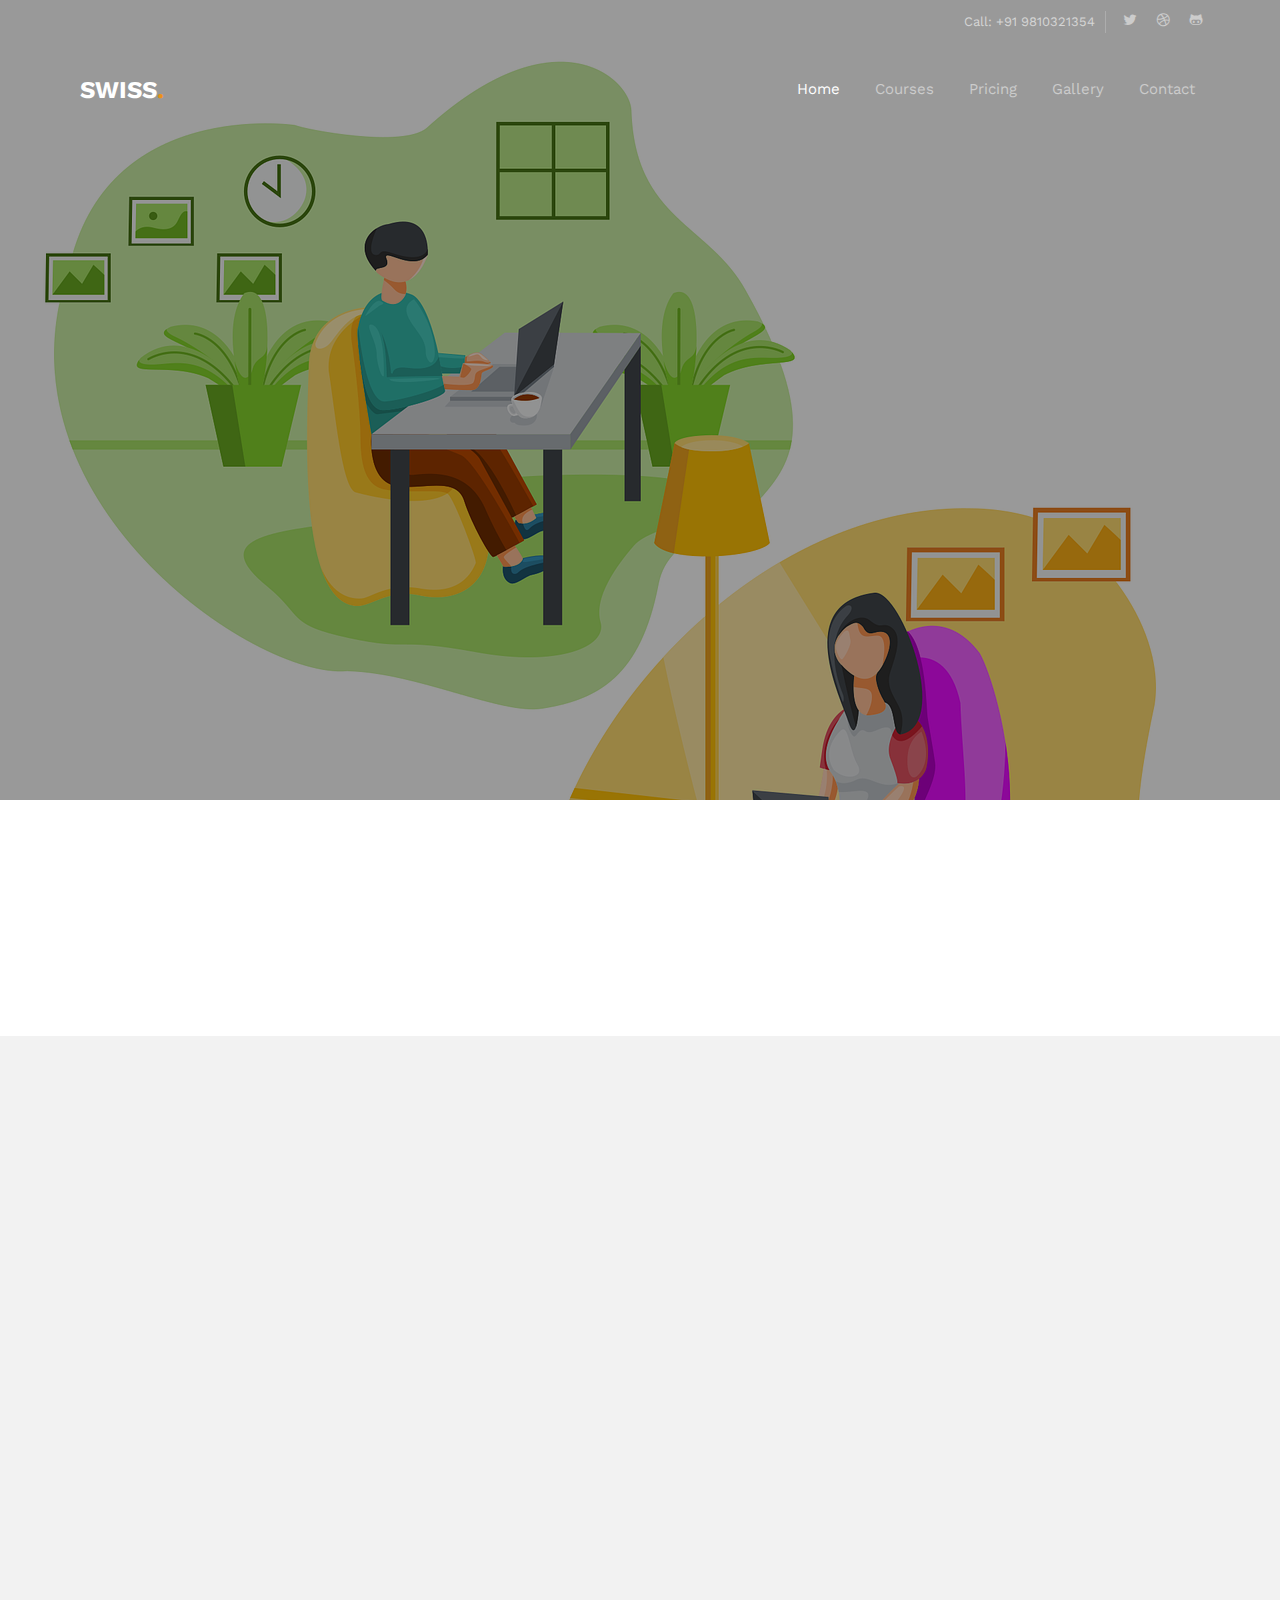
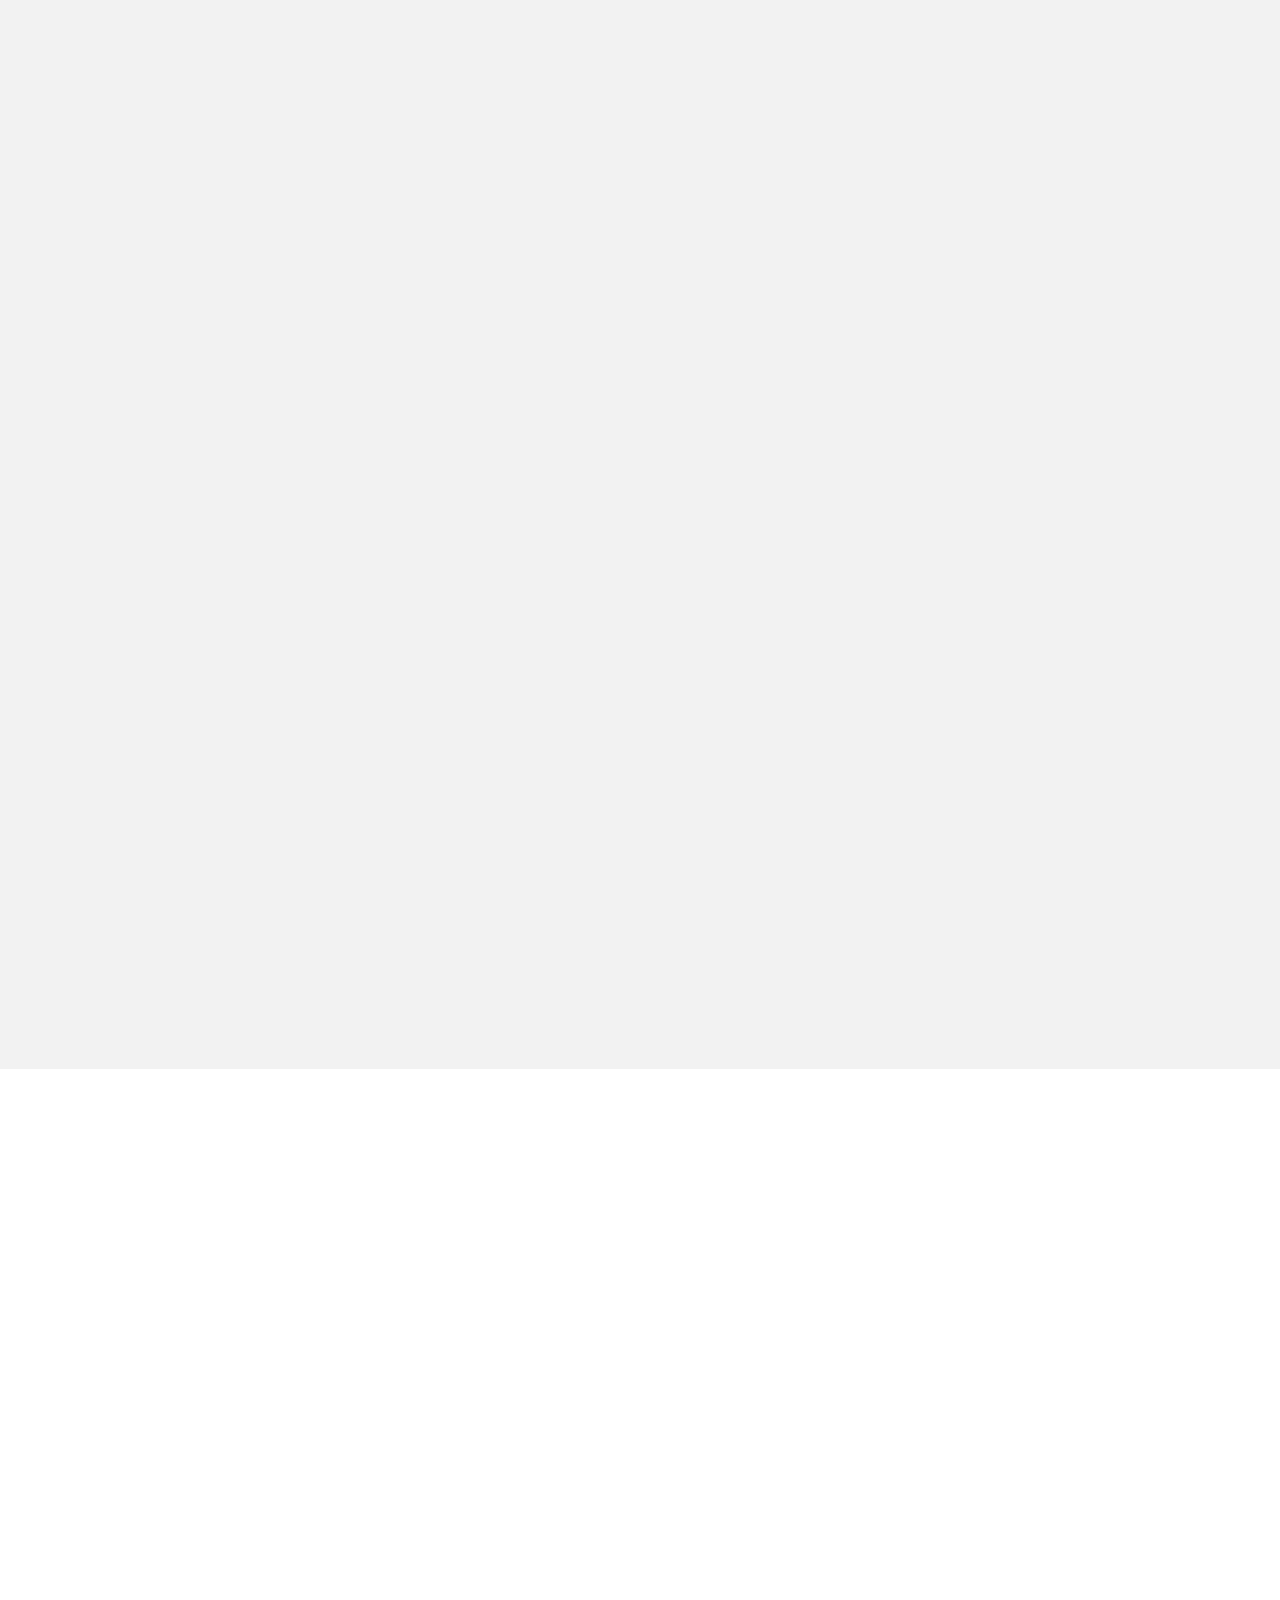
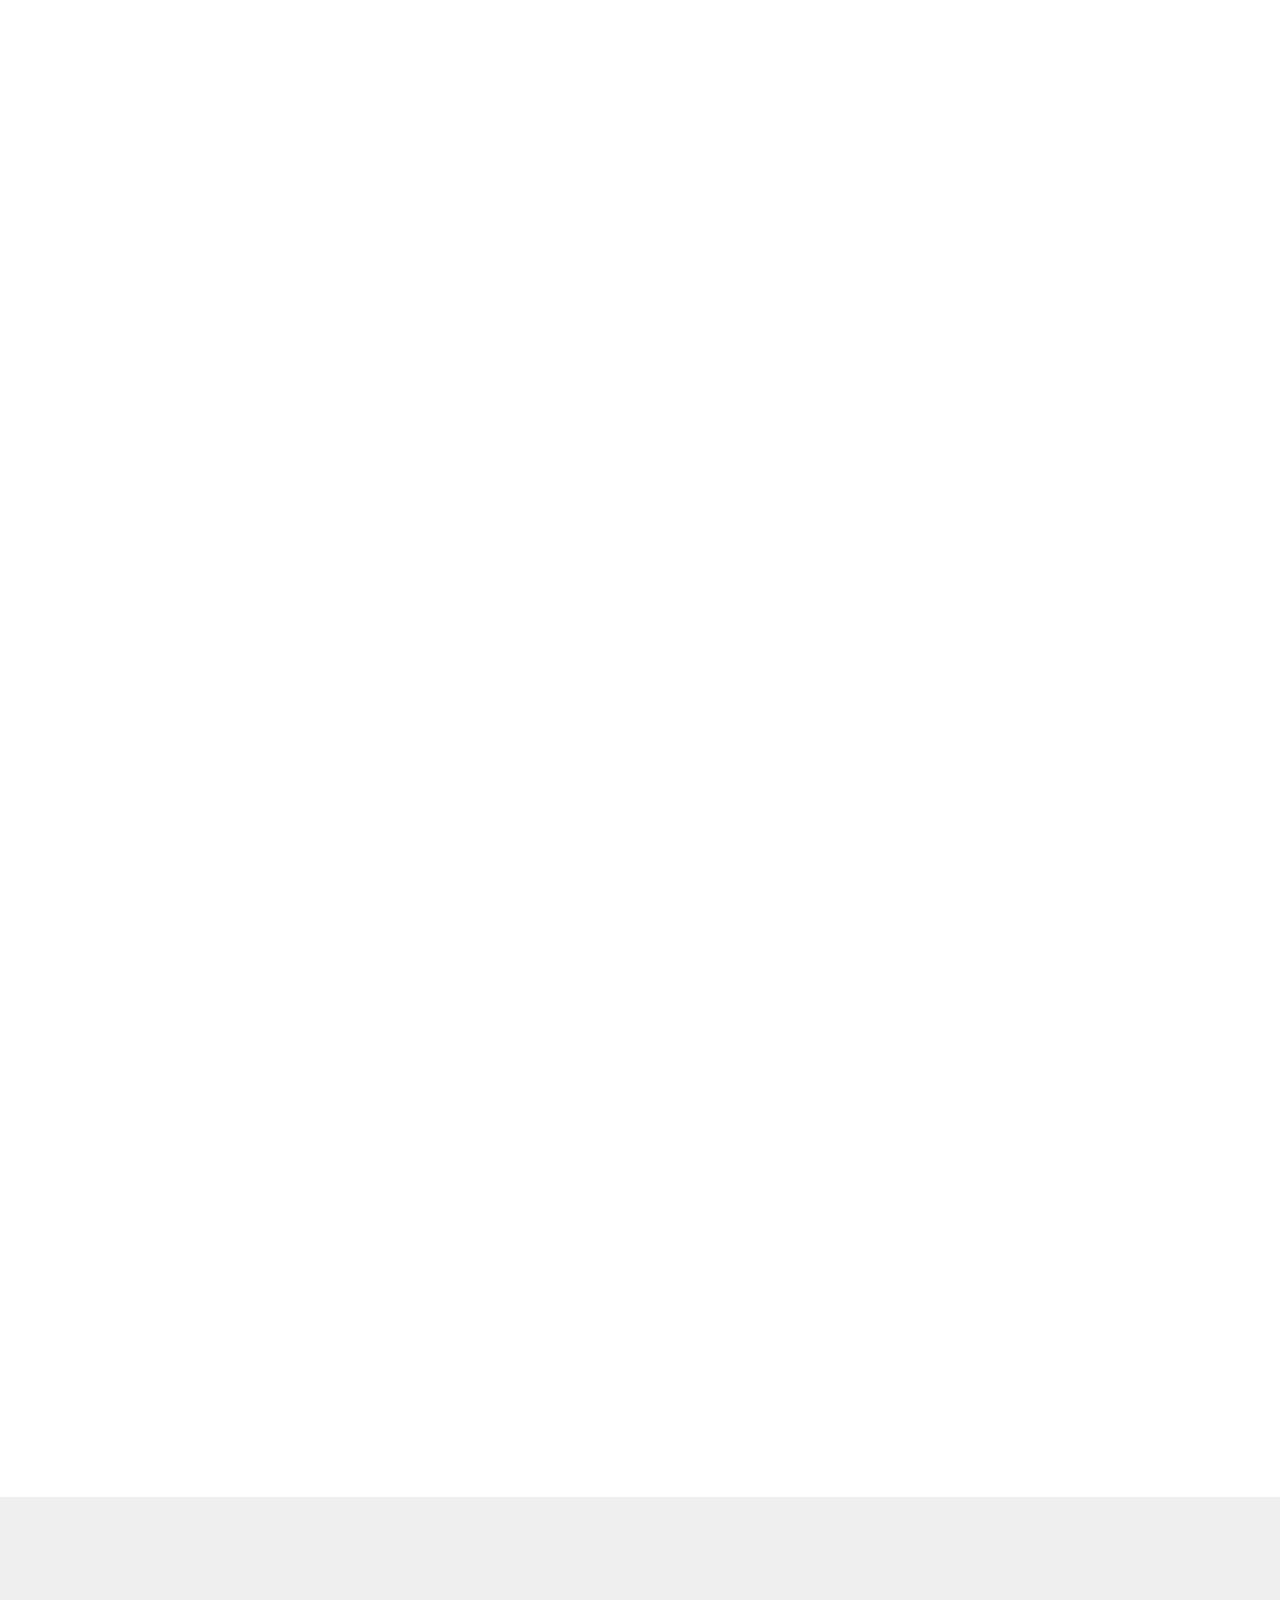
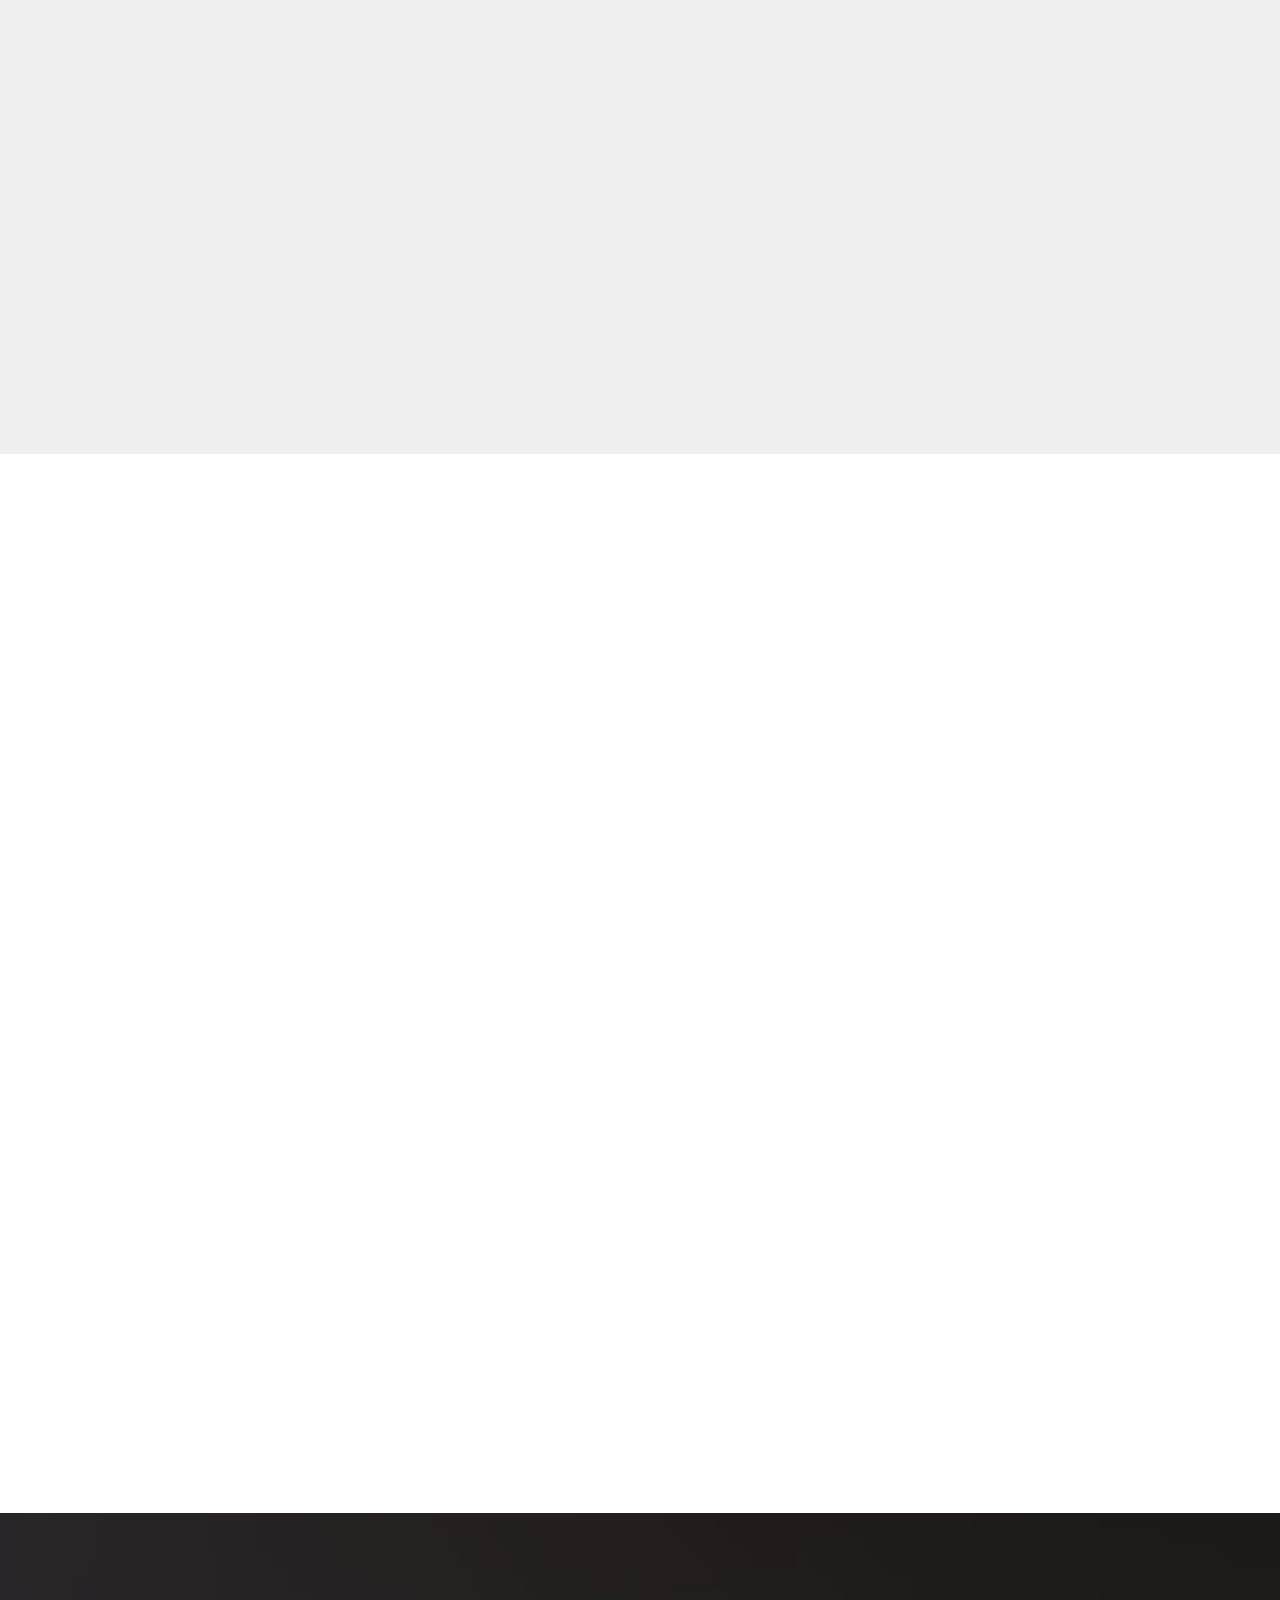
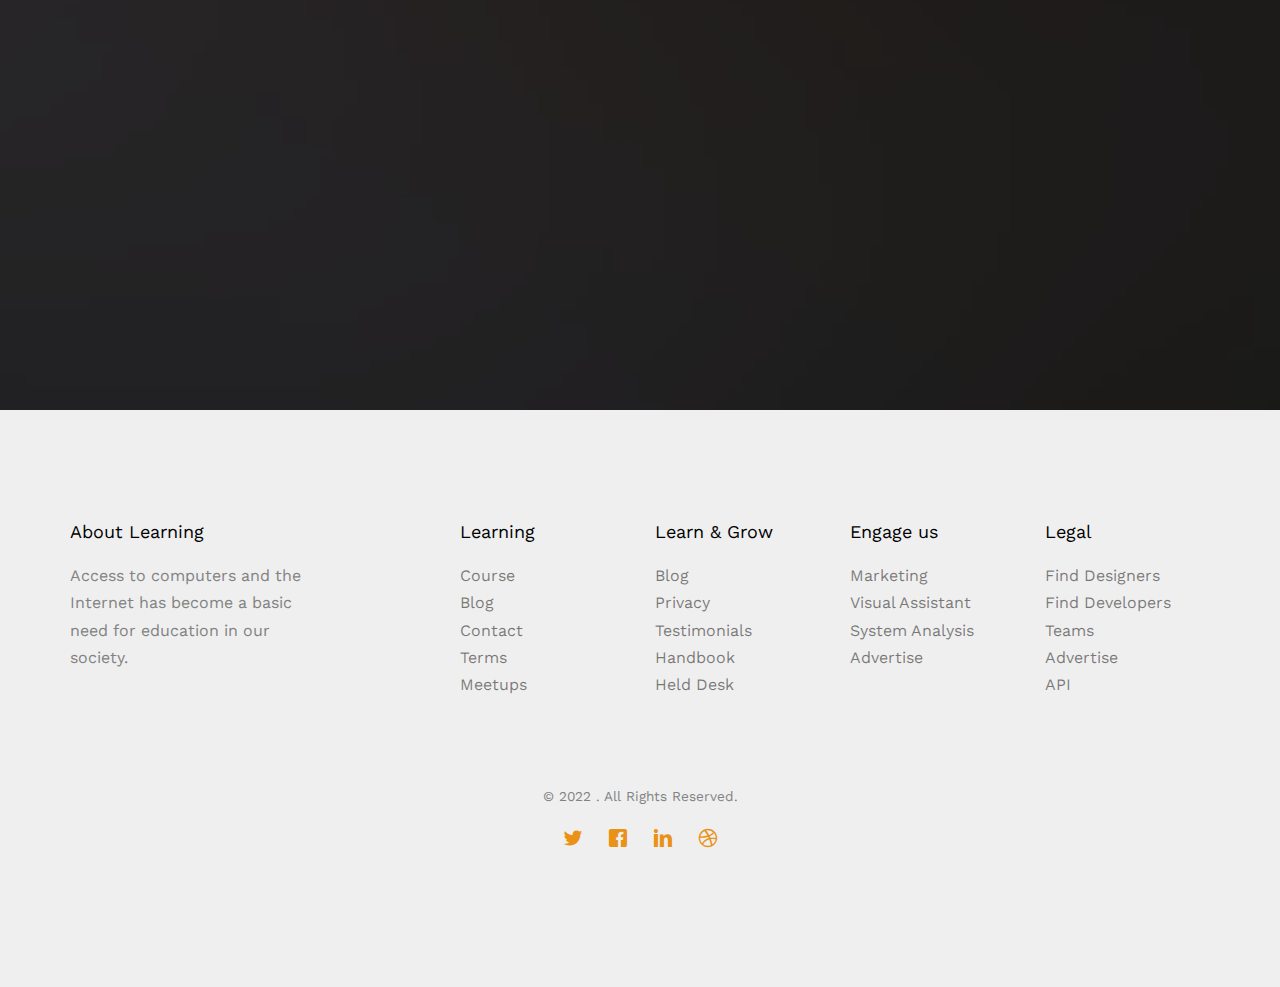
==== commit c6f0682f: "modified:   gallery.html 	deleted:    images/galry2.png 	deleted:    images/galry3.png 	deleted:    " ====
--- a/index.html
+++ b/index.html
@@ -449,7 +449,7 @@
                     </div>
                     <div class="col-lg-4 col-md-4">
                         <div class="fh5co-blog animate-box">
-                            <a href="#"><img class="img-responsive" src="images/galry2.png" alt=""></a>
+                            <a href="#"><img class="img-responsive" src="images/galry1.png" alt=""></a>
                             <div class="blog-text">
                                 <h3><a href="#">Computer LAB</a></h3>
                                 <span class="posted_on">Nov. 15th</span>
@@ -461,7 +461,7 @@
                     </div>
                     <div class="col-lg-4 col-md-4">
                         <div class="fh5co-blog animate-box">
-                            <a href="#"><img class="img-responsive" src="images/galry3.png" alt=""></a>
+                            <a href="#"><img class="img-responsive" src="images/galry1.png" alt=""></a>
                             <div class="blog-text">
                                 <h3><a href="#">45 Swiss Institute of Computer & Management</a></h3>
                                 <span class="posted_on">Nov. 15th</span>
